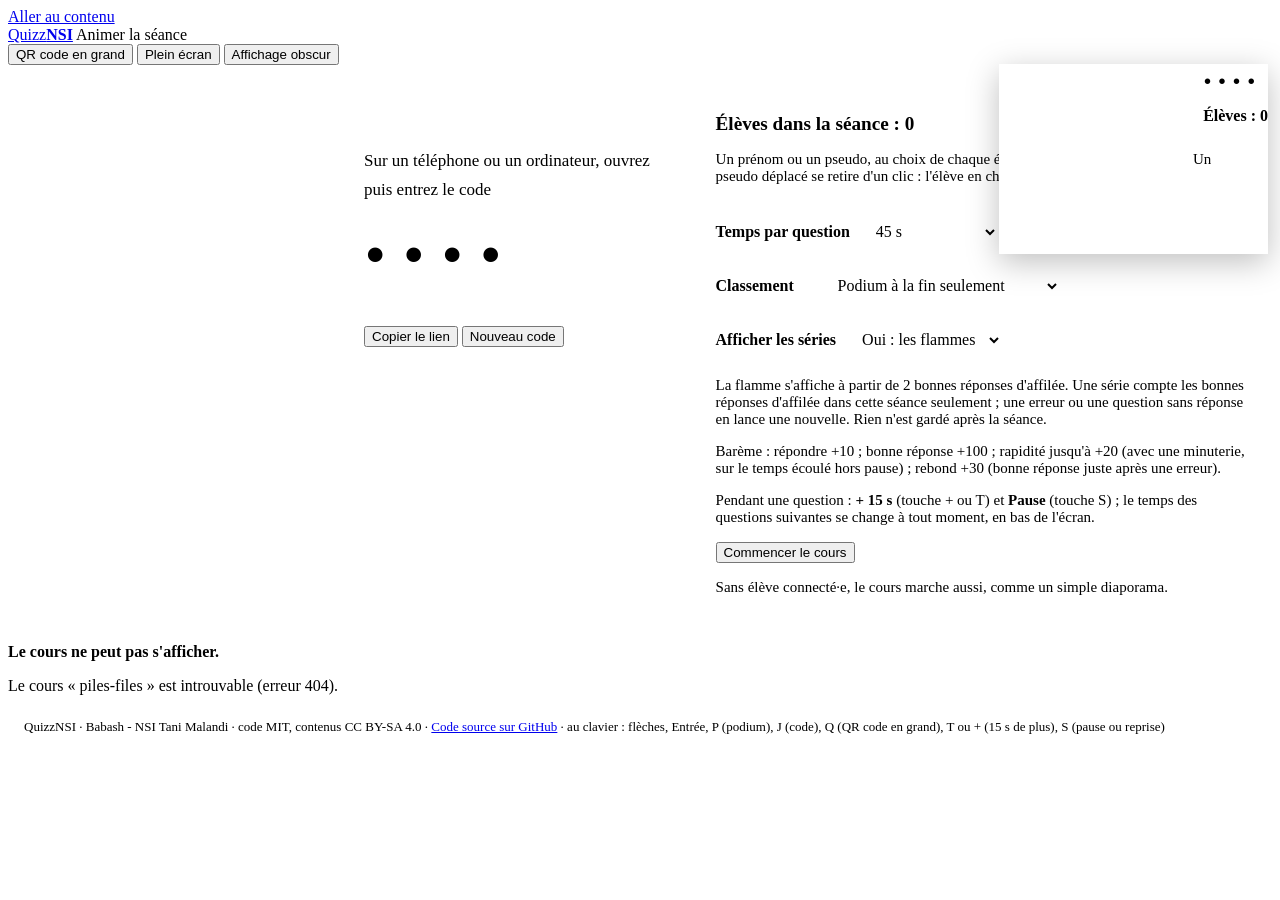
==== animer.html @ ed3888ca "[T131][atelier] Minuterie (+ 15 s, pause, durée modifiable) et flammes des séries dans la séance - P" ====
<!DOCTYPE html>
<html lang="fr">
<head>
<meta charset="utf-8">
<meta name="viewport" content="width=device-width, initial-scale=1">
<title>QuizzNSI · animer la séance</title>
<meta name="description" content="Page à projeter : le cours en diapositives, le code de séance et le QR code, les réponses des élèves en direct.">
<link rel="icon" href="favicon.svg" type="image/svg+xml">
<link rel="stylesheet" href="css/polices.css">
<link rel="stylesheet" href="css/quizz.css">
<link rel="stylesheet" href="css/seance.css">
<script>try{var t=localStorage.getItem('quizz-nsi:theme');t=t&&JSON.parse(t);if(t==='light'||t==='dark')document.documentElement.dataset.theme=t}catch(e){}</script>
</head>
<body class="projete">
<a class="evitement" href="#contenu">Aller au contenu</a>
<header class="barre">
  <a class="marque" href="index.html">Quizz<b>NSI</b></a>
  <span class="titre-page" id="titreCours">Animer la séance</span>
  <div class="actions">
    <span class="pastille-seance" id="pastilleSeance" hidden><span>Séance</span> <b id="codeBarre">····</b> · <span id="nbBarre">0 élève</span></span>
    <button class="bouton petit" type="button" id="btnRejoindre" aria-expanded="false" aria-controls="carteRejoindre" hidden>Code et QR code</button>
    <button class="bouton petit" type="button" id="btnQrGrand" aria-haspopup="dialog" aria-controls="qrBoite" aria-keyshortcuts="Q">QR code en grand</button>
    <button class="bouton petit" type="button" id="btnPodium" hidden>Podium</button>
    <button class="bouton petit" type="button" id="btnPleinEcran">Plein écran</button>
    <button class="bouton petit" type="button" data-bascule-theme>Affichage obscur</button>
  </div>
</header>
<main id="contenu" tabindex="-1">
  <p class="visuel-cache" id="annonce" aria-live="polite"></p>
  <p id="autreHote" class="alerte" role="alert" hidden></p>

  <section id="accueil" class="accueil-seance" hidden>
    <div class="rejoindre-grand cadre">
      <div id="qr" class="qr" role="img" aria-label="QR code du lien de la séance"></div>
      <div>
        <p class="etape">Sur un téléphone ou un ordinateur, ouvrez</p>
        <p class="lien" id="lien"></p>
        <p class="etape">puis entrez le code</p>
        <p class="code-seance" id="code">····</p>
        <p><button class="bouton petit" type="button" id="copier">Copier le lien</button> <button class="bouton petit" type="button" id="nouvelle">Nouveau code</button></p>
        <p id="etatConnexion" class="etat" role="status"></p>
      </div>
    </div>
    <div class="cadre reglages">
      <h2>Élèves dans la séance : <span id="nbEleves">0</span></h2>
      <p class="aide">Un prénom ou un pseudo, au choix de chaque élève, jamais un nom de famille. Un pseudo déplacé se retire d'un clic : l'élève en choisit un autre.</p>
      <ul class="eleves" id="eleves" aria-live="polite"></ul>
      <div class="ligne-reglage">
        <label for="duree">Temps par question</label>
        <select id="duree"><option value="0">Sans minuterie</option><option value="20">20 s</option><option value="30">30 s</option><option value="45" selected>45 s</option><option value="60">1 min</option><option value="90">1 min 30</option></select>
      </div>
      <div class="ligne-reglage">
        <label for="podium">Classement</label>
        <select id="podium"><option value="fin" selected>Podium à la fin seulement</option><option value="chaque">Podium après chaque question</option><option value="jamais">Pas de classement</option></select>
      </div>
      <div class="ligne-reglage">
        <label for="series">Afficher les séries</label>
        <select id="series" aria-describedby="aideSeries"><option value="oui" selected>Oui : les flammes</option><option value="non">Non</option></select>
      </div>
      <p class="aide" id="aideSeries">La flamme s'affiche à partir de 2 bonnes réponses d'affilée. Une série compte les bonnes réponses d'affilée dans cette séance seulement ; une erreur ou une question sans réponse en lance une nouvelle. Rien n'est gardé après la séance.</p>
      <p class="aide">Barème : répondre +10 ; bonne réponse +100 ; rapidité jusqu'à +20 (avec une minuterie, sur le temps écoulé hors pause) ; rebond +30 (bonne réponse juste après une erreur).</p>
      <p class="aide">Pendant une question : <b>+ 15 s</b> (touche + ou T) et <b>Pause</b> (touche S) ; le temps des questions suivantes se change à tout moment, en bas de l'écran.</p>
      <p><button class="bouton fort" type="button" id="commencer">Commencer le cours</button> <button class="bouton" type="button" id="reprendre" hidden>Reprendre</button></p>
      <p class="aide">Sans élève connecté·e, le cours marche aussi, comme un simple diaporama.</p>
    </div>
  </section>

  <div id="scene" tabindex="-1" hidden></div>

  <aside id="carteRejoindre" class="carte-rejoindre cadre" hidden>
    <div id="qrPetit" class="qr" role="img" aria-label="QR code du lien de la séance"></div>
    <div><p class="code-seance petit" id="codePetit">····</p><p class="lien" id="lienPetit"></p>
    <h3>Élèves : <span id="nbEleves2">0</span></h3><ul class="eleves" id="eleves2"></ul></div>
  </aside>

  <dialog id="qrBoite" class="qr-boite" aria-labelledby="qrTitre">
    <h2 id="qrTitre" class="qr-titre">Rejoindre la séance</h2>
    <div class="qr-grand-corps">
      <div id="qrGrand" class="qr" role="img" aria-label="QR code du lien de la séance"></div>
      <div class="qr-grand-texte">
        <p class="etape" id="qrEtape1">Scannez le QR code, ou ouvrez</p>
        <p class="lien" id="lienGrand"></p>
        <p class="etape" id="qrEtape2">puis entrez le code</p>
        <p class="code-seance geant" id="codeGrand">····</p>
        <p class="aide" id="qrNb"></p>
      </div>
    </div>
    <form method="dialog"><button class="bouton fort" type="submit" id="qrFermer">Fermer (Q ou Échap)</button></form>
  </dialog>

  <dialog id="motsBoite" class="podium-boite" aria-labelledby="motsTitre">
    <h2 id="motsTitre">Relire et supprimer les mots</h2>
    <p class="alerte">Si ton écran est projeté, la classe voit aussi cette liste : coupe d'abord la projection (touche du vidéoprojecteur, ou écran étendu). Un mot supprimé disparaît du tableau et des téléphones, et ne peut plus être proposé ni voté.</p>
    <ul class="mots-liste" id="motsListe"></ul>
    <form method="dialog"><button class="bouton fort" type="submit">Fermer</button></form>
  </dialog>

  <dialog id="podiumBoite" class="podium-boite" aria-labelledby="podiumTitre">
    <h2 id="podiumTitre">Podium</h2>
    <div id="podiumCorps"></div>
    <div id="rejouerBloc" class="rejouer-bloc" hidden>
      <div id="qrRejouer" class="qr" role="img" aria-label="QR code pour rejouer le quiz seul·e"></div>
      <div><h3>Rejouer le quiz seul·e</h3>
        <p>Chaque élève peut rejouer le quiz sur son téléphone, sans l'enseignant·e : les questions dans un nouvel ordre, les réponses mélangées. Rien n'est envoyé.</p>
        <p class="lien" id="lienRejouer"></p>
        <p><button class="bouton" type="button" id="btnRejouerGrand">QR code « rejouer » en grand (Q)</button></p></div>
    </div>
    <form method="dialog"><button class="bouton fort" type="submit">Fermer</button></form>
  </dialog>
</main>
<nav class="nav-diapos commandes" aria-label="Commandes de la séance" id="commandes" hidden>
  <button class="bouton" type="button" id="prec">← Précédente</button>
  <span class="compteur" id="compteur"></span>
  <div class="progression" aria-hidden="true"><span id="barre"></span></div>
  <span class="statut-q" id="statutQ" role="status"></span>
  <div class="minuterie" role="group" aria-label="Minuterie de la question">
    <button class="bouton petit" type="button" id="plus15" aria-keyshortcuts="+ T" disabled>+ 15 s (T)</button>
    <button class="bouton petit" type="button" id="pause" aria-keyshortcuts="S" aria-pressed="false" disabled>‖ Pause (S)</button>
    <label for="dureeSuite" class="duree-suite">Ensuite<span class="visuel-cache"> : le temps des questions suivantes</span>
      <select id="dureeSuite" title="Le temps des questions suivantes (la question ouverte garde le sien)"><option value="0">sans minuterie</option><option value="20">20 s</option><option value="30">30 s</option><option value="45" selected>45 s</option><option value="60">1 min</option><option value="90">1 min 30</option></select></label>
  </div>
  <button class="bouton fort" type="button" id="action">Suivante →</button>
</nav>
<footer class="pied">QuizzNSI · Babash - NSI Tani Malandi · code MIT, contenus CC BY-SA 4.0 · <a href="https://github.com/babash/quizz-nsi" rel="noopener">Code source sur GitHub</a> · au clavier : flèches, Entrée, P (podium), J (code), Q (QR code en grand), T ou + (15 s de plus), S (pause ou reprise)</footer>
<script src="config.js"></script>
<script src="vendor/temps-reel.js"></script>
<script src="vendor/qrcode.js"></script>
<script src="js/commun.js"></script>
<script src="js/activites.js"></script>
<script src="js/chiffre.js"></script>
<script src="js/messages.js"></script>
<script src="js/bareme.js"></script>
<script src="js/seance.js"></script>
<script src="js/diapos.js"></script>
<script src="js/animer.js"></script>
</body>
</html>
---- css/seance.css ----
/* QuizzNSI : la page projetée et la page élève (MIT, Babash - NSI Tani Malandi). */

/* ── Page projetée ────────────────────────── */
.projete .diapo { max-width: 1500px; font-size: clamp(17px, .9vw + .55vh, 27px); }
.projete .nav-diapos.commandes { max-width: none; background: var(--panel); border-top: 1px solid var(--line); }
@media (min-width: 900px) and (min-height: 500px) { .projete .nav-diapos.commandes { position: sticky; bottom: 0; z-index: 5; } }
.projete .pied { font-size: 13px; padding: 8px 16px; }
.pastille-seance { font-family: var(--display); background: var(--accent-fond); border: 1px solid var(--accent); border-radius: 99px; padding: 4px 12px; font-size: 15px; }
.pastille-seance b { letter-spacing: .12em; color: var(--accent); }
.statut-q { font-family: var(--display); font-weight: 700; font-size: 17px; min-width: 12ch; text-align: right; }

.accueil-seance { max-width: 1400px; margin: 0 auto; padding: 16px; display: grid; grid-template-columns: minmax(0, 1.25fr) minmax(0, 1fr); gap: 16px; align-items: start; }
.rejoindre-grand { display: grid; grid-template-columns: auto 1fr; gap: 20px; align-items: center; }
.qr { background: #fff; padding: 10px; border-radius: 10px; width: min(34vh, 300px); aspect-ratio: 1; }
.qr svg { width: 100%; height: 100%; display: block; }
.etape { color: var(--ink-soft); margin: 0; font-size: 17px; }
.lien { font-family: var(--mono); font-size: clamp(15px, 1.2vw, 22px); word-break: break-all; margin: .2em 0 .6em; }
.code-seance { font-family: var(--display); font-weight: 700; font-size: clamp(44px, 7vw, 96px); letter-spacing: .18em; line-height: 1; margin: .1em 0 .3em; color: var(--accent); }
.code-seance.petit { font-size: 34px; margin: 0; }
.etat { font-weight: 700; } .etat.ok { color: var(--ok); } .etat.ko { color: var(--ko); }
.reglages h2 { font-size: 1.2em; }
.aide { color: var(--ink-soft); font-size: 15px; }
.ligne-reglage { display: flex; flex-wrap: wrap; align-items: center; gap: 8px 12px; margin: 10px 0; }
.ligne-reglage label { font-weight: 700; min-width: 12ch; }
select, input[type="text"] { font: inherit; color: var(--ink); background: var(--panel); border: 2px solid var(--line); border-radius: 10px; padding: 8px 10px; min-height: 44px; }
.eleves { list-style: none; padding: 0; margin: 8px 0; display: flex; flex-wrap: wrap; gap: 6px; max-height: 40vh; overflow: auto; }
.eleves li { display: inline-flex; align-items: center; gap: 6px; background: var(--panel-2); border: 1px solid var(--line); border-radius: 99px; padding: 3px 4px 3px 12px; font-weight: 700; }
.eleves li.absent { font-weight: 400; color: var(--ink-soft); }
.eleves li.vide { padding: 4px 12px; font-weight: 400; color: var(--ink-soft); }
.retirer { font: inherit; font-size: 13px; cursor: pointer; border: 1px solid var(--ko); color: var(--ko); background: transparent; border-radius: 99px; padding: 2px 9px; min-height: 30px; }
.carte-rejoindre { position: fixed; right: 12px; top: 64px; z-index: 10; display: flex; gap: 14px; max-width: min(560px, calc(100vw - 24px)); box-shadow: 0 8px 30px rgba(0, 0, 0, .25); }
.carte-rejoindre .qr { width: 170px; }
.carte-rejoindre h3 { font-size: 1em; margin: .4em 0 .2em; }
.carte-rejoindre .eleves { max-height: 30vh; }

/* Le QR code en très grand, lisible du fond de la classe (bouton ou touche Q, à tout moment) */
.qr-boite { border: 0; padding: 2vh 3vw; margin: 0; width: 100vw; height: 100vh; max-width: none; max-height: none; overflow: auto; background: var(--panel); color: var(--ink); display: none; flex-direction: column; align-items: center; justify-content: safe center; gap: 1.5vh; }
.qr-boite[open] { display: flex; }
.qr-boite::backdrop { background: var(--panel); }
.qr-titre { font-size: clamp(22px, 4.5vh, 52px); margin: 0; text-align: center; }
.qr-grand-corps { display: flex; align-items: center; justify-content: center; gap: 4vw; flex-wrap: wrap; max-width: 100%; }
.qr-boite .qr { width: min(46vh, 88vw); padding: 2.5%; border: 2px solid var(--line); }
.qr-grand-texte { min-width: 0; max-width: 100%; text-align: center; }
.qr-boite .lien { font-size: clamp(14px, 2.6vh, 30px); }
.qr-boite .etape { font-size: clamp(16px, 2.4vh, 28px); }
.qr-boite .aide { font-size: clamp(14px, 2.2vh, 24px); }
.code-seance.geant { font-size: clamp(40px, min(10vh, 19vw), 220px); white-space: nowrap; margin: .05em 0 .1em; }
@media (min-aspect-ratio: 4/3) { .qr-grand-corps { flex-wrap: nowrap; } .qr-boite .qr { width: min(74vh, 52vw); } .qr-grand-texte { text-align: left; } .code-seance.geant { font-size: clamp(40px, min(17vh, 9vw), 220px); } }

.options.avec-barres .option { flex-wrap: wrap; padding-bottom: 10px; }
.rep-barre { flex-basis: 100%; height: 12px; background: var(--panel-2); border: 1px solid var(--line); border-radius: 99px; overflow: hidden; display: block; }
.rep-barre > span { display: block; height: 100%; background: var(--ink-soft); }
.option.bonne-rep .rep-barre > span { background: var(--ok); }
.rep-nb { font-family: var(--display); font-weight: 700; flex-basis: 100%; padding-left: calc(1.15em + 2.2ch); line-height: 1.6; }
.options.avec-barres .rep-barre { margin-left: calc(1.15em + 2.2ch); flex-basis: calc(100% - 1.15em - 2.2ch); }
.bilan-q { font-size: 1.1em; margin-top: .6em; }
.rebonds { color: var(--ok); font-weight: 700; }
.erreur-frequente { display: flex; gap: .7em; align-items: flex-start; background: var(--ko-fond); border: 2px solid var(--ko); border-radius: 12px; padding: 10px 14px; margin: .6em 0; }
.erreur-frequente p { margin: 0; } .erreur-frequente .fb-titre { color: var(--ko); font-weight: 700; }

.podium-boite { border: 2px solid var(--accent); border-radius: 16px; background: var(--panel); color: var(--ink); padding: 20px 24px; width: min(900px, calc(100vw - 32px)); max-height: calc(100vh - 32px); overflow: auto; }
.podium-boite::backdrop { background: rgba(4, 8, 18, .7); }
.podium { list-style: none; padding: 0; display: grid; gap: 8px; margin: 0 0 16px; }
.podium li { display: grid; grid-template-columns: 4ch 1fr auto; gap: 12px; align-items: center; background: var(--panel-2); border: 1px solid var(--line); border-radius: 12px; padding: 10px 16px; font-size: 1.3em; }
.podium .rang { font-family: var(--display); font-weight: 700; color: var(--accent); }
.podium .qui { font-weight: 700; overflow-wrap: anywhere; } .podium .pts { font-family: var(--display); }
.podium li.place1 { border: 3px solid var(--accent); font-size: 1.5em; }
.rejouer-bloc { display: flex; gap: 16px; align-items: center; flex-wrap: wrap; border-top: 1px solid var(--line); padding-top: 14px; margin-top: 10px; }
.rejouer-bloc .qr { width: 170px; flex: none; }
.rejouer-bloc > div:last-child { flex: 1 1 260px; min-width: 0; }
.rejouer-bloc .lien { font-size: 15px; }
.reussite { list-style: none; padding: 0; display: grid; grid-template-columns: repeat(auto-fill, minmax(220px, 1fr)); gap: 4px 16px; }
.reussite li { display: grid; grid-template-columns: 4ch 1fr minmax(5ch, auto); gap: 8px; align-items: center; font-size: 15px; }
.reussite .rep-barre > span { background: var(--accent); }

@media (max-width: 900px) {
  .accueil-seance { grid-template-columns: minmax(0, 1fr); }
  .rejoindre-grand { grid-template-columns: minmax(0, 1fr); justify-items: center; text-align: center; }
}

/* ── Page élève (téléphone d'abord) ───────── */
.eleve main { max-width: 640px; margin: 0 auto; padding: 12px 16px 24px; }
.eleve .barre { padding: 8px 16px; }
.eleve .moi { font-weight: 700; overflow-wrap: anywhere; }
.eleve .points { font-family: var(--display); font-weight: 700; color: var(--accent); }
.formulaire label { display: block; font-weight: 700; margin: 14px 0 4px; }
.formulaire input[type="text"] { width: 100%; font-size: 20px; }
.formulaire #champCode { text-transform: uppercase; letter-spacing: .2em; font-family: var(--display); font-weight: 700; }
.formulaire .bouton { width: 100%; margin-top: 16px; min-height: 54px; font-size: 19px; }
.erreur-champ { color: var(--ko); font-weight: 700; margin: 6px 0 0; }
.eleve .options { grid-template-columns: minmax(0, 1fr); gap: 12px; }
.eleve button.option { min-height: 64px; font-size: 18px; padding: 14px; }
.eleve .q-corps { grid-template-columns: minmax(0, 1fr); }
.eleve .q-nom { font-size: 1.2em; }
.eleve pre.code { font-size: 14px; }
.attente { text-align: center; padding: 20px 0; }
.attente .grand { font-family: var(--display); font-size: 1.5em; margin: .3em 0; }
.chrono { font-family: var(--display); font-weight: 700; font-size: 20px; }
.suite { display: flex; flex-wrap: wrap; gap: 4px; list-style: none; padding: 0; margin: 8px 0; }
.suite li { width: 30px; height: 30px; display: inline-flex; align-items: center; justify-content: center; border-radius: 6px; border: 2px solid var(--line); font-weight: 700; }
.suite li.j { border-color: var(--ok); color: var(--ok); background: var(--ok-fond); }
.suite li.f { border-color: var(--ko); color: var(--ko); background: var(--ko-fond); }
.gains { font-family: var(--display); font-size: 1.15em; }
.gains small { font-family: var(--text); color: var(--ink-soft); font-size: .75em; }
.fin-liens { display: flex; flex-wrap: wrap; gap: 8px; justify-content: center; }
.envoyee { text-align: center; font-weight: 700; }
#autreHote { margin: 12px 16px; }

/* ── La minuterie (T131) : + 15 s, pause, temps des questions suivantes ── */
.minuterie { display: flex; flex-wrap: wrap; align-items: center; gap: 6px 8px; }
.duree-suite { display: inline-flex; flex-wrap: wrap; align-items: center; gap: 6px; font-size: 15px; color: var(--ink-soft); }
.duree-suite select { min-height: 36px; padding: 4px 8px; }
.bouton[aria-pressed="true"] { background: var(--accent-fond); border-style: dashed; }
.chrono.en-pause { display: inline-block; border: 2px dashed var(--ink-soft); border-radius: 8px; padding: 2px 10px; }
.pause-info { font-weight: 700; margin: 4px 0; }
.pause-info:empty { display: none; }

/* ── Les flammes : la série de bonnes réponses d'affilée, dans la séance ── */
.flamme { display: inline-flex; align-items: center; gap: .2em; font-weight: 700; white-space: nowrap; vertical-align: middle; }
.flamme-svg { width: 1.15em; height: 1.15em; flex: none; overflow: visible; }
.flamme-tour { fill: var(--f2); stroke: var(--ink); stroke-width: 1.5; stroke-linejoin: round; }
.flamme-coeur { fill: var(--ink); }
.flamme-nb { font-family: var(--display); }
.series { margin: .4em 0; }
.series .qui-serie { white-space: nowrap; }
.serie { font-family: var(--display); font-size: 1.2em; margin: 0 0 .5em; }
.serie .flamme-svg { width: 1.6em; height: 1.6em; }
.serie.neutre { font-family: var(--text); font-size: 1em; color: var(--ink-soft); }
.podium .qui .flamme { font-size: .8em; margin-left: .3em; }
@media (prefers-reduced-motion: no-preference) {
  .flamme.palier .flamme-svg { animation: flamme-palier .9s ease-out 2; transform-origin: 50% 90%; }
  @keyframes flamme-palier { 0% { transform: scale(1) rotate(0); } 30% { transform: scale(1.35) rotate(-6deg); } 60% { transform: scale(1.15) rotate(5deg); } 100% { transform: scale(1) rotate(0); } }
}
@media print { .minuterie { display: none; } }
.serie .serie-mot { font-family: var(--text); font-size: .8em; font-weight: 400; }
.statut-q { min-width: 0; }
select { max-width: 100%; }
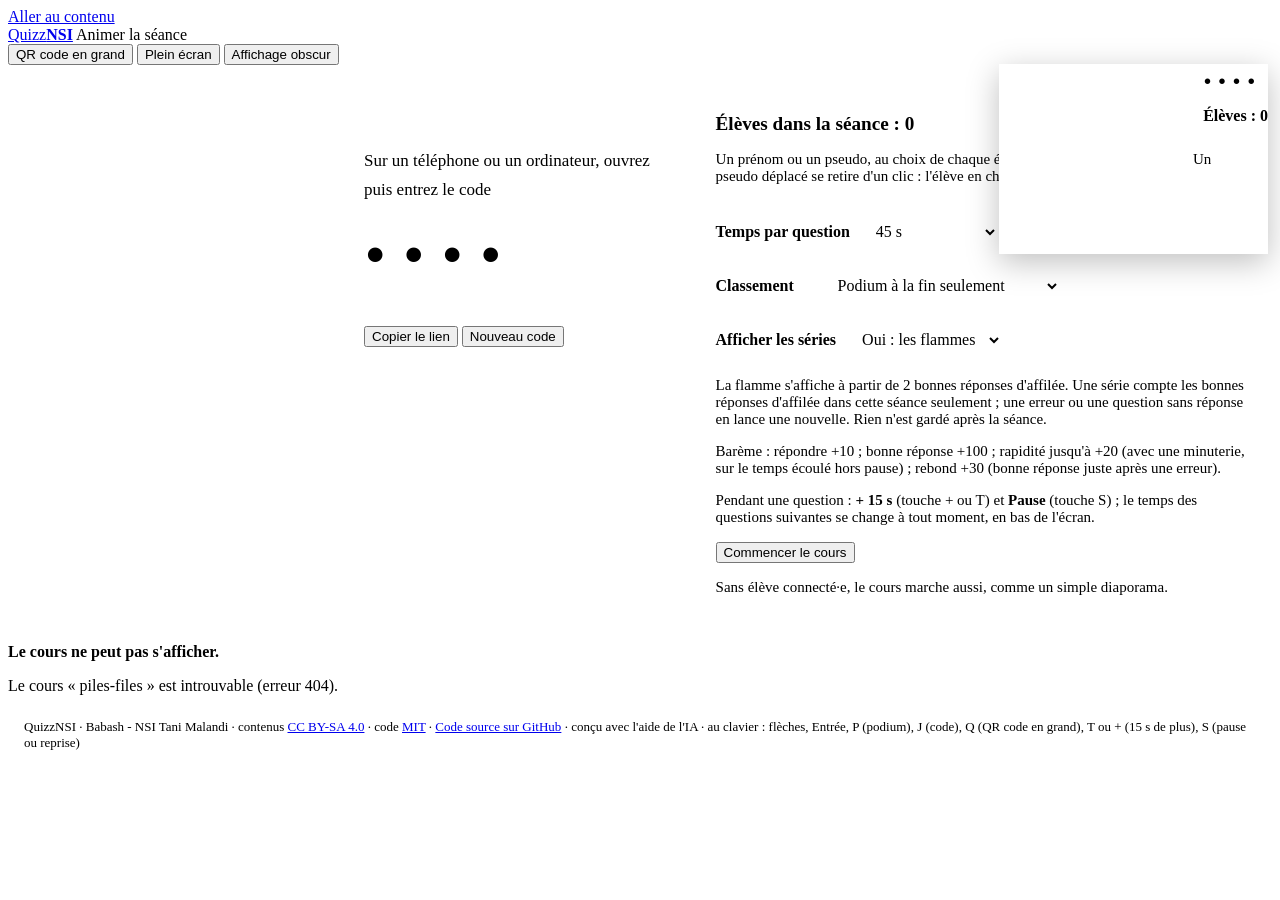
==== commit f020d197: "[T131][atelier] Suites de T131 : pas de renvoi d'un choix accusé après un rechargement, ancien appar" ====
--- a/animer.html
+++ b/animer.html
@@ -121,7 +121,7 @@
   </div>
   <button class="bouton fort" type="button" id="action">Suivante →</button>
 </nav>
-<footer class="pied">QuizzNSI · Babash - NSI Tani Malandi · code MIT, contenus CC BY-SA 4.0 · <a href="https://github.com/babash/quizz-nsi" rel="noopener">Code source sur GitHub</a> · au clavier : flèches, Entrée, P (podium), J (code), Q (QR code en grand), T ou + (15 s de plus), S (pause ou reprise)</footer>
+<footer class="pied">QuizzNSI · Babash&#xA0;-&#xA0;NSI Tani Malandi · contenus <a href="https://creativecommons.org/licenses/by-sa/4.0/deed.fr" rel="license noopener">CC BY-SA 4.0</a> · code <a href="https://opensource.org/license/mit" rel="license noopener">MIT</a> · <a href="https://github.com/babash/quizz-nsi" rel="noopener">Code source sur GitHub</a> · conçu avec l'aide de l'IA · au clavier : flèches, Entrée, P (podium), J (code), Q (QR code en grand), T ou + (15 s de plus), S (pause ou reprise)</footer>
 <script src="config.js"></script>
 <script src="vendor/temps-reel.js"></script>
 <script src="vendor/qrcode.js"></script>
--- a/css/seance.css
+++ b/css/seance.css
@@ -134,4 +134,11 @@
 @media print { .minuterie { display: none; } }
 .serie .serie-mot { font-family: var(--text); font-size: .8em; font-weight: 400; }
 .statut-q { min-width: 0; }
+/* la barre de la page projetée : le statut (« Tout le monde a répondu ») passe à la ligne dans sa case plutôt que de
+   pousser la barre sur deux lignes ; si elle passe quand même à la ligne (écran étroit), l'action reste à droite */
+.projete .commandes .statut-q { flex: 1 1 16ch; }
+.projete .commandes #action { margin-left: auto; }
 select { max-width: 100%; }
+.eleve button.option.choisie .etiquette { color: var(--ink); }
+.changer:empty { display: none; }
+.changer { text-align: center; margin: 4px 0; }
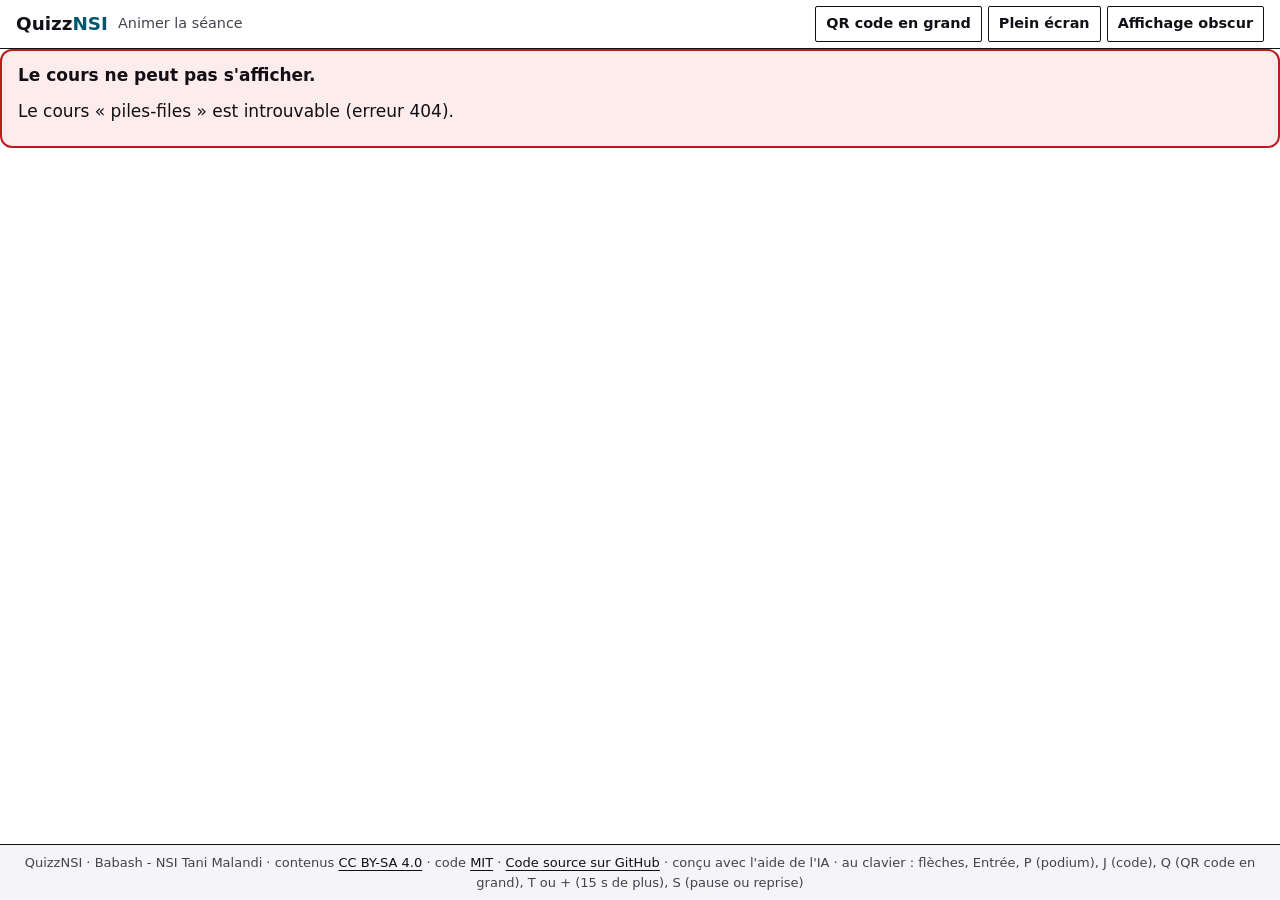
==== commit 3a0e3839: "[T143][atelier] Habillage : le socle du site (signal-commun.css, applis.css) et son repli, l'écran d" ====
--- a/animer.html
+++ b/animer.html
@@ -1,127 +1,142 @@
 <!DOCTYPE html>
-<html lang="fr">
+<html lang="fr" data-appli="quizz-nsi">
 <head>
 <meta charset="utf-8">
 <meta name="viewport" content="width=device-width, initial-scale=1">
 <title>QuizzNSI · animer la séance</title>
 <meta name="description" content="Page à projeter : le cours en diapositives, le code de séance et le QR code, les réponses des élèves en direct.">
+<meta name="theme-color" content="#FFFFFF" media="(prefers-color-scheme: light)">
+<meta name="theme-color" content="#0E0C14" media="(prefers-color-scheme: dark)">
 <link rel="icon" href="favicon.svg" type="image/svg+xml">
+<!-- Le style vient du site Ressources NSI et SNT (une seule source : palette, polices, socle des applications).
+     S'il ne répond pas, js/socle.js charge css/repli.css à la place : la page reste lisible et utilisable. -->
+<script src="js/socle.js"></script>
+<link rel="stylesheet" href="https://babash.github.io/Babash-NSI-SNT/assets/signal-commun.css" onerror="QuizzNSIRepli()">
+<link rel="stylesheet" href="https://babash.github.io/Babash-NSI-SNT/assets/applis.css" onerror="QuizzNSIRepli()">
 <link rel="stylesheet" href="css/polices.css">
 <link rel="stylesheet" href="css/quizz.css">
 <link rel="stylesheet" href="css/seance.css">
-<script>try{var t=localStorage.getItem('quizz-nsi:theme');t=t&&JSON.parse(t);if(t==='light'||t==='dark')document.documentElement.dataset.theme=t}catch(e){}</script>
+<link rel="stylesheet" href="css/habillage.css">
 </head>
 <body class="projete">
 <a class="evitement" href="#contenu">Aller au contenu</a>
-<header class="barre">
-  <a class="marque" href="index.html">Quizz<b>NSI</b></a>
-  <span class="titre-page" id="titreCours">Animer la séance</span>
-  <div class="actions">
-    <span class="pastille-seance" id="pastilleSeance" hidden><span>Séance</span> <b id="codeBarre">····</b> · <span id="nbBarre">0 élève</span></span>
-    <button class="bouton petit" type="button" id="btnRejoindre" aria-expanded="false" aria-controls="carteRejoindre" hidden>Code et QR code</button>
-    <button class="bouton petit" type="button" id="btnQrGrand" aria-haspopup="dialog" aria-controls="qrBoite" aria-keyshortcuts="Q">QR code en grand</button>
-    <button class="bouton petit" type="button" id="btnPodium" hidden>Podium</button>
-    <button class="bouton petit" type="button" id="btnPleinEcran">Plein écran</button>
-    <button class="bouton petit" type="button" data-bascule-theme>Affichage obscur</button>
+<header class="ap ap-barre qz-barre">
+  <a class="ap-logo" href="index.html">Quizz<b>NSI</b></a>
+  <span class="ap-lieu" id="titreCours">Animer la séance</span>
+  <span class="ap-espace"></span>
+  <div class="qz-outils">
+    <span class="ap-puce qz-pastille" id="pastilleSeance" hidden>Séance <b id="codeBarre">····</b> · <span id="nbBarre">0 élève</span></span>
+    <button class="ap-bt ap-bt-mini" type="button" id="btnRejoindre" aria-expanded="false" aria-controls="carteRejoindre" hidden>Code et QR code</button>
+    <button class="ap-bt ap-bt-mini" type="button" id="btnQrGrand" aria-haspopup="dialog" aria-controls="qrBoite" aria-keyshortcuts="Q">QR code en grand</button>
+    <button class="ap-bt ap-bt-mini" type="button" id="btnPodium" hidden>Podium</button>
+    <button class="ap-bt ap-bt-mini" type="button" id="btnPleinEcran">Plein écran</button>
+    <button class="ap-bt ap-bt-mini" type="button" data-bascule-theme>Affichage obscur</button>
   </div>
 </header>
+<div class="ap-touche" aria-hidden="true"></div>
 <main id="contenu" tabindex="-1">
   <p class="visuel-cache" id="annonce" aria-live="polite"></p>
-  <p id="autreHote" class="alerte" role="alert" hidden></p>
+  <p id="autreHote" class="ap ap-message ap-message-encore qz-alerte" role="alert" hidden></p>
 
-  <section id="accueil" class="accueil-seance" hidden>
-    <div class="rejoindre-grand cadre">
-      <div id="qr" class="qr" role="img" aria-label="QR code du lien de la séance"></div>
-      <div>
-        <p class="etape">Sur un téléphone ou un ordinateur, ouvrez</p>
-        <p class="lien" id="lien"></p>
-        <p class="etape">puis entrez le code</p>
-        <p class="code-seance" id="code">····</p>
-        <p><button class="bouton petit" type="button" id="copier">Copier le lien</button> <button class="bouton petit" type="button" id="nouvelle">Nouveau code</button></p>
+  <section id="accueil" class="ap qz-lobby" aria-labelledby="titreLobby" hidden>
+    <div class="ap-lobby">
+      <div class="ap-seance ap-carte qz-rejoindre">
+        <p class="ap-signal">Rejoindre la séance</p>
+        <div id="qr" class="ap-qr" role="img" aria-label="QR code du lien de la séance"></div>
+        <p class="ap-petit qz-etape">Sur un téléphone ou un ordinateur, ouvrez</p>
+        <p class="qz-lien" id="lien"></p>
+        <p class="ap-petit qz-etape">puis entrez le code</p>
+        <p class="ap-code-seance" id="code">····</p>
+        <p class="ap-commandes qz-centre"><button class="ap-bt ap-bt-mini" type="button" id="copier">Copier le lien</button> <button class="ap-bt ap-bt-mini" type="button" id="nouvelle">Nouveau code</button></p>
         <p id="etatConnexion" class="etat" role="status"></p>
       </div>
-    </div>
-    <div class="cadre reglages">
-      <h2>Élèves dans la séance : <span id="nbEleves">0</span></h2>
-      <p class="aide">Un prénom ou un pseudo, au choix de chaque élève, jamais un nom de famille. Un pseudo déplacé se retire d'un clic : l'élève en choisit un autre.</p>
-      <ul class="eleves" id="eleves" aria-live="polite"></ul>
-      <div class="ligne-reglage">
-        <label for="duree">Temps par question</label>
-        <select id="duree"><option value="0">Sans minuterie</option><option value="20">20 s</option><option value="30">30 s</option><option value="45" selected>45 s</option><option value="60">1 min</option><option value="90">1 min 30</option></select>
+      <div class="qz-salle">
+        <h1 class="ap-titre" id="titreLobby">Dans la séance : <span id="nbEleves">0</span></h1>
+        <p class="ap-petit">Un prénom ou un pseudo, au choix de chaque élève, jamais un nom de famille. Un pseudo déplacé se retire d'un clic : l'élève en choisit un autre.</p>
+        <!-- La place du plateau des avatars (charte/applis.md du site, .ap-plateau) : il viendra avec le compte commun.
+             En attendant, la liste des pseudos, chacun avec son bouton « Retirer ». -->
+        <ul class="eleves qz-eleves" id="eleves" aria-live="polite"></ul>
+        <div class="ap-carte qz-reglages">
+          <h2 class="ap-sous">Réglages de la séance</h2>
+          <div class="ligne-reglage">
+            <label for="duree">Temps par question</label>
+            <select id="duree" class="ap-champ"><option value="0">Sans minuterie</option><option value="20">20 s</option><option value="30">30 s</option><option value="45" selected>45 s</option><option value="60">1 min</option><option value="90">1 min 30</option></select>
+          </div>
+          <div class="ligne-reglage">
+            <label for="podium">Classement</label>
+            <select id="podium" class="ap-champ"><option value="fin" selected>Podium à la fin seulement</option><option value="chaque">Podium après chaque question</option><option value="jamais">Pas de classement</option></select>
+          </div>
+          <div class="ligne-reglage">
+            <label for="series">Afficher les séries</label>
+            <select id="series" class="ap-champ" aria-describedby="aideSeries"><option value="oui" selected>Oui : les flammes</option><option value="non">Non</option></select>
+          </div>
+          <p class="ap-petit" id="aideSeries">La flamme s'affiche à partir de 2 bonnes réponses d'affilée. Une série compte les bonnes réponses d'affilée dans cette séance seulement ; une erreur ou une question sans réponse en lance une nouvelle. Rien n'est gardé après la séance.</p>
+          <p class="ap-petit">Barème : répondre +10 ; bonne réponse +100 ; rapidité jusqu'à +20 (avec une minuterie, sur le temps écoulé hors pause) ; rebond +30 (bonne réponse juste après une erreur).</p>
+          <p class="ap-petit">Pendant une question : <b>+ 15 s</b> (touche + ou T) et <b>Pause</b> (touche S) ; le temps des questions suivantes se change à tout moment, en bas de l'écran.</p>
+        </div>
+        <p class="ap-commandes qz-lancer"><button class="ap-bt ap-bt-principal ap-bt-grand" type="button" id="commencer">Commencer le cours</button> <button class="ap-bt ap-bt-grand" type="button" id="reprendre" hidden>Reprendre</button></p>
+        <p class="ap-petit">Sans élève connecté·e, le cours marche aussi, comme un simple diaporama.</p>
       </div>
-      <div class="ligne-reglage">
-        <label for="podium">Classement</label>
-        <select id="podium"><option value="fin" selected>Podium à la fin seulement</option><option value="chaque">Podium après chaque question</option><option value="jamais">Pas de classement</option></select>
-      </div>
-      <div class="ligne-reglage">
-        <label for="series">Afficher les séries</label>
-        <select id="series" aria-describedby="aideSeries"><option value="oui" selected>Oui : les flammes</option><option value="non">Non</option></select>
-      </div>
-      <p class="aide" id="aideSeries">La flamme s'affiche à partir de 2 bonnes réponses d'affilée. Une série compte les bonnes réponses d'affilée dans cette séance seulement ; une erreur ou une question sans réponse en lance une nouvelle. Rien n'est gardé après la séance.</p>
-      <p class="aide">Barème : répondre +10 ; bonne réponse +100 ; rapidité jusqu'à +20 (avec une minuterie, sur le temps écoulé hors pause) ; rebond +30 (bonne réponse juste après une erreur).</p>
-      <p class="aide">Pendant une question : <b>+ 15 s</b> (touche + ou T) et <b>Pause</b> (touche S) ; le temps des questions suivantes se change à tout moment, en bas de l'écran.</p>
-      <p><button class="bouton fort" type="button" id="commencer">Commencer le cours</button> <button class="bouton" type="button" id="reprendre" hidden>Reprendre</button></p>
-      <p class="aide">Sans élève connecté·e, le cours marche aussi, comme un simple diaporama.</p>
     </div>
   </section>
 
   <div id="scene" tabindex="-1" hidden></div>
 
-  <aside id="carteRejoindre" class="carte-rejoindre cadre" hidden>
-    <div id="qrPetit" class="qr" role="img" aria-label="QR code du lien de la séance"></div>
-    <div><p class="code-seance petit" id="codePetit">····</p><p class="lien" id="lienPetit"></p>
-    <h3>Élèves : <span id="nbEleves2">0</span></h3><ul class="eleves" id="eleves2"></ul></div>
+  <aside id="carteRejoindre" class="ap ap-carte carte-rejoindre" hidden>
+    <div id="qrPetit" class="ap-qr" role="img" aria-label="QR code du lien de la séance"></div>
+    <div><p class="ap-code-seance qz-code-petit" id="codePetit">····</p><p class="qz-lien" id="lienPetit"></p>
+    <h2 class="ap-sous">Élèves : <span id="nbEleves2">0</span></h2><ul class="eleves qz-eleves" id="eleves2"></ul></div>
   </aside>
 
-  <dialog id="qrBoite" class="qr-boite" aria-labelledby="qrTitre">
-    <h2 id="qrTitre" class="qr-titre">Rejoindre la séance</h2>
+  <dialog id="qrBoite" class="ap qr-boite" aria-labelledby="qrTitre">
+    <h2 id="qrTitre" class="ap-titre qr-titre">Rejoindre la séance</h2>
     <div class="qr-grand-corps">
-      <div id="qrGrand" class="qr" role="img" aria-label="QR code du lien de la séance"></div>
+      <div id="qrGrand" class="ap-qr" role="img" aria-label="QR code du lien de la séance"></div>
       <div class="qr-grand-texte">
-        <p class="etape" id="qrEtape1">Scannez le QR code, ou ouvrez</p>
-        <p class="lien" id="lienGrand"></p>
-        <p class="etape" id="qrEtape2">puis entrez le code</p>
-        <p class="code-seance geant" id="codeGrand">····</p>
-        <p class="aide" id="qrNb"></p>
+        <p class="qz-etape" id="qrEtape1">Scannez le QR code, ou ouvrez</p>
+        <p class="qz-lien" id="lienGrand"></p>
+        <p class="qz-etape" id="qrEtape2">puis entrez le code</p>
+        <p class="ap-code-seance geant" id="codeGrand">····</p>
+        <p class="ap-petit" id="qrNb"></p>
       </div>
     </div>
-    <form method="dialog"><button class="bouton fort" type="submit" id="qrFermer">Fermer (Q ou Échap)</button></form>
+    <form method="dialog"><button class="ap-bt ap-bt-principal" type="submit" id="qrFermer">Fermer (Q ou Échap)</button></form>
   </dialog>
 
-  <dialog id="motsBoite" class="podium-boite" aria-labelledby="motsTitre">
-    <h2 id="motsTitre">Relire et supprimer les mots</h2>
-    <p class="alerte">Si ton écran est projeté, la classe voit aussi cette liste : coupe d'abord la projection (touche du vidéoprojecteur, ou écran étendu). Un mot supprimé disparaît du tableau et des téléphones, et ne peut plus être proposé ni voté.</p>
+  <dialog id="motsBoite" class="ap qz-boite" aria-labelledby="motsTitre">
+    <h2 id="motsTitre" class="ap-sous">Relire et supprimer les mots</h2>
+    <p class="ap-message ap-message-encore">Si ton écran est projeté, la classe voit aussi cette liste : coupe d'abord la projection (touche du vidéoprojecteur, ou écran étendu). Un mot supprimé disparaît du tableau et des téléphones, et ne peut plus être proposé ni voté.</p>
     <ul class="mots-liste" id="motsListe"></ul>
-    <form method="dialog"><button class="bouton fort" type="submit">Fermer</button></form>
+    <form method="dialog"><button class="ap-bt ap-bt-principal" type="submit">Fermer</button></form>
   </dialog>
 
-  <dialog id="podiumBoite" class="podium-boite" aria-labelledby="podiumTitre">
-    <h2 id="podiumTitre">Podium</h2>
+  <dialog id="podiumBoite" class="ap qz-boite qz-podium-boite" aria-labelledby="podiumTitre">
+    <h2 id="podiumTitre" class="ap-titre">Podium</h2>
     <div id="podiumCorps"></div>
     <div id="rejouerBloc" class="rejouer-bloc" hidden>
-      <div id="qrRejouer" class="qr" role="img" aria-label="QR code pour rejouer le quiz seul·e"></div>
-      <div><h3>Rejouer le quiz seul·e</h3>
+      <div id="qrRejouer" class="ap-qr" role="img" aria-label="QR code pour rejouer le quiz seul·e"></div>
+      <div><h3 class="ap-sous">Rejouer le quiz seul·e</h3>
         <p>Chaque élève peut rejouer le quiz sur son téléphone, sans l'enseignant·e : les questions dans un nouvel ordre, les réponses mélangées. Rien n'est envoyé.</p>
-        <p class="lien" id="lienRejouer"></p>
-        <p><button class="bouton" type="button" id="btnRejouerGrand">QR code « rejouer » en grand (Q)</button></p></div>
+        <p class="qz-lien" id="lienRejouer"></p>
+        <p><button class="ap-bt" type="button" id="btnRejouerGrand">QR code « rejouer » en grand (Q)</button></p></div>
     </div>
-    <form method="dialog"><button class="bouton fort" type="submit">Fermer</button></form>
+    <form method="dialog"><button class="ap-bt ap-bt-principal" type="submit">Fermer</button></form>
   </dialog>
 </main>
-<nav class="nav-diapos commandes" aria-label="Commandes de la séance" id="commandes" hidden>
-  <button class="bouton" type="button" id="prec">← Précédente</button>
-  <span class="compteur" id="compteur"></span>
-  <div class="progression" aria-hidden="true"><span id="barre"></span></div>
+<nav class="ap qz-commandes" aria-label="Commandes de la séance" id="commandes" hidden>
+  <button class="ap-bt" type="button" id="prec">← Précédente</button>
+  <span class="qz-compteur" id="compteur"></span>
+  <div class="ap-temps qz-progression" aria-hidden="true"><span id="barre"></span></div>
   <span class="statut-q" id="statutQ" role="status"></span>
   <div class="minuterie" role="group" aria-label="Minuterie de la question">
-    <button class="bouton petit" type="button" id="plus15" aria-keyshortcuts="+ T" disabled>+ 15 s (T)</button>
-    <button class="bouton petit" type="button" id="pause" aria-keyshortcuts="S" aria-pressed="false" disabled>‖ Pause (S)</button>
+    <button class="ap-bt ap-bt-mini" type="button" id="plus15" aria-keyshortcuts="+ T" disabled>+ 15 s (T)</button>
+    <button class="ap-bt ap-bt-mini" type="button" id="pause" aria-keyshortcuts="S" aria-pressed="false" disabled>‖ Pause (S)</button>
     <label for="dureeSuite" class="duree-suite">Ensuite<span class="visuel-cache"> : le temps des questions suivantes</span>
-      <select id="dureeSuite" title="Le temps des questions suivantes (la question ouverte garde le sien)"><option value="0">sans minuterie</option><option value="20">20 s</option><option value="30">30 s</option><option value="45" selected>45 s</option><option value="60">1 min</option><option value="90">1 min 30</option></select></label>
+      <select id="dureeSuite" class="ap-champ" title="Le temps des questions suivantes (la question ouverte garde le sien)"><option value="0">sans minuterie</option><option value="20">20 s</option><option value="30">30 s</option><option value="45" selected>45 s</option><option value="60">1 min</option><option value="90">1 min 30</option></select></label>
   </div>
-  <button class="bouton fort" type="button" id="action">Suivante →</button>
+  <button class="ap-bt ap-bt-principal" type="button" id="action">Suivante →</button>
 </nav>
-<footer class="pied">QuizzNSI · Babash&#xA0;-&#xA0;NSI Tani Malandi · contenus <a href="https://creativecommons.org/licenses/by-sa/4.0/deed.fr" rel="license noopener">CC BY-SA 4.0</a> · code <a href="https://opensource.org/license/mit" rel="license noopener">MIT</a> · <a href="https://github.com/babash/quizz-nsi" rel="noopener">Code source sur GitHub</a> · conçu avec l'aide de l'IA · au clavier : flèches, Entrée, P (podium), J (code), Q (QR code en grand), T ou + (15 s de plus), S (pause ou reprise)</footer>
+<footer class="ap qz-pied">QuizzNSI · Babash&#xA0;-&#xA0;NSI Tani Malandi · contenus <a href="https://creativecommons.org/licenses/by-sa/4.0/deed.fr" rel="license noopener">CC BY-SA 4.0</a> · code <a href="https://opensource.org/license/mit" rel="license noopener">MIT</a> · <a href="https://github.com/babash/quizz-nsi" rel="noopener">Code source sur GitHub</a> · conçu avec l'aide de l'IA · au clavier : flèches, Entrée, P (podium), J (code), Q (QR code en grand), T ou + (15 s de plus), S (pause ou reprise)</footer>
 <script src="config.js"></script>
 <script src="vendor/temps-reel.js"></script>
 <script src="vendor/qrcode.js"></script>
--- a/css/polices.css
+++ b/css/polices.css
@@ -0,0 +1,12 @@
+/* QuizzNSI : les polices de l'écran de question (MIT pour ce fichier, Babash - NSI Tani Malandi ; polices SIL OFL 1.1).
+   Les pages prennent les polices du site (assets/signal-commun.css : Atkinson Hyperlegible, JetBrains Mono, Anton, VT323).
+   L'écran de question, les diapositives et la feuille imprimée gardent leur dessin d'avant le nouvel habillage
+   (décision de l'enseignant du 25/11 : « l'écran de question garde le style actuel ») : les MÊMES fichiers du site,
+   déclarés comme avant (Atkinson en 400 seulement, JetBrains Mono en 400 et 700), sous deux noms propres à QuizzNSI
+   pour que les graisses et italiques du site ne s'y appliquent pas. Seule Chakra Petch (les titres, les lettres A B C D),
+   absente du site, reste ici (fontsource 5.3.0, sous-ensemble latin, en base64 : aucune requête).
+   Copyrights et licence : css/LICENCE-POLICES.txt et assets/fonts/ du site. */
+@font-face{font-family:'Chakra Petch';font-weight:700;font-display:swap;src:url([data-uri]) format('woff2')}
+@font-face{font-family:'QuizzNSI Mono';font-weight:400;font-display:swap;src:url("https://babash.github.io/Babash-NSI-SNT/assets/fonts/jetbrains-mono-latin-400-normal.woff2") format('woff2')}
+@font-face{font-family:'QuizzNSI Mono';font-weight:700;font-display:swap;src:url("https://babash.github.io/Babash-NSI-SNT/assets/fonts/jetbrains-mono-latin-700-normal.woff2") format('woff2')}
+@font-face{font-family:'QuizzNSI Texte';font-weight:400;font-display:swap;src:url("https://babash.github.io/Babash-NSI-SNT/assets/fonts/atkinson-hyperlegible-latin-400-normal.woff2") format('woff2')}
--- a/css/quizz.css
+++ b/css/quizz.css
@@ -0,0 +1,304 @@
+/* QuizzNSI : feuille de style (MIT, Babash - NSI Tani Malandi).
+   Style du site Ressources NSI et SNT (« réseau la nuit »), clair ou obscur. Tout est local. */
+
+:root {
+  --bg: #EDF1F7; --panel: #FFFFFF; --panel-2: #F5F7FB; --ink: #0D1530; --ink-soft: #4A5772; --line: #CDD6E6;
+  --accent: #0E7490; --accent-fond: #E0F4F8; --focus: #0A64E8; --bouton: #0B5F75; --bouton-ink: #FFFFFF;
+  --ok: #166534; --ok-fond: #E8F6EC; --ko: #B91C1C; --ko-fond: #FDECEC; --neutre-fond: #EEF1F7;
+  --f0: #DC2626; --f1: #2563EB; --f2: #B45309; --f3: #15803D;
+  --code-bg: #F5F7FB; --c-mot: #5B21B6; --c-ch: #02553F; --c-nb: #7A3304; --c-com: #414A57; --c-fn: #084E62; --c-nat: #86143F; --c-def: #1E40AF; --c-self: #7C2D12; --c-err: #921035; --guide: #C5CEDD;
+  --display: "Chakra Petch", "Bahnschrift", "Arial Narrow", system-ui, sans-serif;
+  --text: "QuizzNSI Texte", system-ui, -apple-system, "Segoe UI", Roboto, sans-serif;
+  --mono: "QuizzNSI Mono", ui-monospace, Menlo, Consolas, monospace;
+  color-scheme: light;
+}
+@media (prefers-color-scheme: dark) {
+  :root:not([data-theme="light"]) {
+    --bg: #060A13; --panel: #0B1222; --panel-2: #0F182C; --ink: #E3EDFF; --ink-soft: #9DAAC6; --line: #22314F;
+    --accent: #5EEAFF; --accent-fond: #0B2633; --focus: #5EEAFF; --bouton: #5EEAFF; --bouton-ink: #04121A;
+    --ok: #4ADE80; --ok-fond: #0C2716; --ko: #FCA5A5; --ko-fond: #2A0F14; --neutre-fond: #141D33;
+    --f0: #F87171; --f1: #60A5FA; --f2: #FBBF24; --f3: #4ADE80;
+    --code-bg: #0F182C; --c-mot: #C4B5FD; --c-ch: #6EE7B7; --c-nb: #FCD34D; --c-com: #A3B1C6; --c-fn: #67E8F9; --c-nat: #F9A8D4; --c-def: #93C5FD; --c-self: #FDBA74; --c-err: #FCA5A5; --guide: #2A3A5C;
+    color-scheme: dark;
+  }
+}
+:root[data-theme="dark"] {
+  --bg: #060A13; --panel: #0B1222; --panel-2: #0F182C; --ink: #E3EDFF; --ink-soft: #9DAAC6; --line: #22314F;
+  --accent: #5EEAFF; --accent-fond: #0B2633; --focus: #5EEAFF; --bouton: #5EEAFF; --bouton-ink: #04121A;
+  --ok: #4ADE80; --ok-fond: #0C2716; --ko: #FCA5A5; --ko-fond: #2A0F14; --neutre-fond: #141D33;
+  --f0: #F87171; --f1: #60A5FA; --f2: #FBBF24; --f3: #4ADE80;
+  --code-bg: #0F182C; --c-mot: #C4B5FD; --c-ch: #6EE7B7; --c-nb: #FCD34D; --c-com: #A3B1C6; --c-fn: #67E8F9; --c-nat: #F9A8D4; --c-def: #93C5FD; --c-self: #FDBA74; --c-err: #FCA5A5; --guide: #2A3A5C;
+  color-scheme: dark;
+}
+
+*, *::before, *::after { box-sizing: border-box; }
+html { -webkit-text-size-adjust: 100%; }
+body { margin: 0; background: var(--bg); color: var(--ink); font-family: var(--text); font-size: 17px; line-height: 1.5; min-height: 100vh; display: flex; flex-direction: column; }
+main { flex: 1; width: 100%; }
+a { color: var(--accent); }
+h1, h2, h3 { font-family: var(--display); line-height: 1.2; margin: 0 0 .5em; }
+p { margin: 0 0 .6em; }
+code, pre, kbd { font-variant-ligatures: none; font-feature-settings: "liga" 0, "calt" 0; }
+code { font-family: var(--mono); font-size: .92em; background: var(--code-bg); border: 1px solid var(--line); border-radius: 5px; padding: 0 .25em; overflow-wrap: anywhere; }
+:focus-visible { outline: 3px solid var(--focus); outline-offset: 2px; }
+.visuel-cache { position: absolute !important; width: 1px; height: 1px; overflow: hidden; clip: rect(0 0 0 0); white-space: nowrap; }
+[hidden] { display: none !important; }
+.evitement { position: absolute; left: 8px; top: -60px; z-index: 50; background: var(--bouton); color: var(--bouton-ink); padding: 8px 14px; border-radius: 8px; font-weight: 700; }
+.evitement:focus { top: 8px; }
+main:focus { outline: none; }
+
+/* ── Barre du haut et pied de page ─────────── */
+.barre { display: flex; flex-wrap: wrap; align-items: center; gap: 8px 14px; padding: 10px 16px; background: var(--panel); border-bottom: 1px solid var(--line); }
+.marque { font-family: var(--display); font-weight: 700; font-size: 20px; color: var(--ink); text-decoration: none; letter-spacing: .02em; }
+.marque b { color: var(--accent); }
+.barre .titre-page { color: var(--ink-soft); font-size: 15px; }
+.barre .actions { margin-left: auto; display: flex; flex-wrap: wrap; gap: 8px; align-items: center; }
+.pied { padding: 14px 16px; font-size: 14px; color: var(--ink-soft); text-align: center; border-top: 1px solid var(--line); background: var(--panel); }
+
+/* ── Boutons ──────────────────────────────── */
+.bouton { font: inherit; font-weight: 700; cursor: pointer; border: 2px solid var(--bouton); background: var(--panel); color: var(--ink); border-radius: 10px; padding: 9px 16px; min-height: 44px; text-decoration: none; display: inline-flex; align-items: center; justify-content: center; gap: 6px; }
+.bouton.fort { background: var(--bouton); color: var(--bouton-ink); }
+.bouton.petit { padding: 5px 12px; min-height: 36px; font-size: 15px; }
+.bouton:disabled { color: var(--ink-soft); border-color: var(--line); background: var(--panel-2); cursor: not-allowed; }
+.bouton:hover:not(:disabled) { filter: brightness(1.08); }
+
+/* ── Cadres, alertes ──────────────────────── */
+.cadre { background: var(--panel); border: 1px solid var(--line); border-radius: 14px; padding: 14px 16px; }
+.alerte { background: var(--ko-fond); border: 2px solid var(--ko); border-radius: 12px; padding: 12px 16px; }
+.info { background: var(--accent-fond); border: 1px solid var(--accent); border-radius: 12px; padding: 10px 14px; }
+
+/* ── Code ─────────────────────────────────── */
+pre.code { font-family: var(--mono); font-size: .88em; line-height: 1.55; background: var(--code-bg); border: 1px solid var(--line); border-radius: 10px; padding: 10px 12px; margin: .4em 0 .8em; overflow-x: auto; tab-size: 4; }
+pre.code code { background: none; border: 0; padding: 0; font-size: 1em; overflow-wrap: normal; }
+pre.code .ligne { display: block; white-space: pre; }
+pre.code .num { display: inline-block; width: 2ch; margin-right: 1.2ch; color: var(--c-com); text-align: right; user-select: none; }
+pre.code .guide { border-left: 1px solid var(--guide); }
+.c-mot { color: var(--c-mot); font-weight: 700; } .c-ch { color: var(--c-ch); font-style: italic; } .c-nb { color: var(--c-nb); } .c-com { color: var(--c-com); }
+/* lisible aussi en noir et blanc : mots-clés en gras, fonctions soulignées, chaînes en italique, commentaires gris */
+.c-fn { color: var(--c-fn); text-decoration: underline; text-underline-offset: 2px; } .c-nat { color: var(--c-nat); text-decoration: underline; text-underline-offset: 2px; }
+.c-def { color: var(--c-def); font-weight: 700; text-decoration: underline; text-underline-offset: 2px; } .c-self { color: var(--c-self); }
+/* la console : compacte, une ligne de console par ligne de texte, sous le code */
+pre.console { font-family: var(--mono); font-size: .84em; line-height: 1.35; background: var(--code-bg); border: 1px solid var(--line); border-left: 4px solid var(--c-err); border-radius: 6px; padding: 3px 10px; margin: -.4em 0 .8em; overflow-x: auto; }
+pre.console code { background: none; border: 0; padding: 0; font-size: 1em; }
+pre.console .ligne { display: block; white-space: pre-wrap; overflow-wrap: anywhere; }
+.c-err { color: var(--c-err); font-weight: 700; }
+
+/* ── Formes des options (A ▲, B ◆, C ●, D ■) ── */
+.forme { width: 1.15em; height: 1.15em; flex: none; }
+.forme.f0 { fill: var(--f0); } .forme.f1 { fill: var(--f1); } .forme.f2 { fill: var(--f2); } .forme.f3 { fill: var(--f3); }
+.pastille { display: inline-flex; align-items: center; gap: .3em; flex: none; font-family: var(--display); font-size: 1.15em; }
+.pastille b { min-width: 1ch; }
+
+/* ── Schémas ──────────────────────────────── */
+.schema { margin: .2em 0 .8em; text-align: center; }
+.schema figcaption { font-size: .9em; color: var(--ink-soft); margin-top: .3em; }
+.schema-svg { max-width: 100%; height: auto; max-height: 15em; }
+.schema-svg .case { fill: var(--panel); stroke: var(--ink-soft); stroke-width: 1.5; }
+.schema-svg .case.sommet { fill: var(--accent-fond); stroke: var(--accent); stroke-width: 2.5; }
+.schema-svg .case.barre { fill: var(--ko-fond); stroke: var(--ko); stroke-dasharray: 5 3; }
+.schema-svg .bac { fill: none; stroke: var(--ink-soft); stroke-width: 3; stroke-linecap: round; stroke-linejoin: round; }
+.schema-svg .trait { stroke: var(--ink-soft); stroke-width: 2; }
+.schema-svg .pointe { fill: var(--ink-soft); }
+.schema-svg text { fill: var(--ink); font-family: var(--text); font-size: 16px; }
+.schema-svg text.val { font-family: var(--mono); font-size: 15px; }
+.schema-svg text.etiq { font-weight: 700; fill: var(--accent); }
+.schema-svg text.muet { fill: var(--ink-soft); }
+.schema-svg text.petit { font-size: 13px; }
+.schema-svg text.grand { font-size: 21px; }
+.etapes { display: flex; flex-wrap: wrap; justify-content: center; gap: 10px 16px; list-style: none; padding: 0; margin: 0; counter-reset: etape; }
+.etapes li { display: flex; flex-direction: column; align-items: center; gap: 4px; max-width: 46%; }
+.etapes li > div { display: flex; align-items: flex-end; min-height: 4em; }
+.etapes .schema-svg { max-height: 9em; }
+.schema-etapes .schema-file .schema-svg, .etapes li .schema-svg[aria-label^="File"] { max-height: 4.2em; }
+.etapes code { font-size: .78em; }
+.deux-piles { display: flex; align-items: flex-end; justify-content: center; gap: 8px; flex-wrap: wrap; }
+.deux-piles figure { margin: 0; display: flex; flex-direction: column; align-items: center; }
+.deux-piles .entre { display: flex; flex-direction: column; align-items: center; font-size: .85em; color: var(--ink-soft); max-width: 9em; padding-bottom: 3em; }
+.deux-piles .entre svg { width: 60px; height: 20px; }
+.deux-piles .entre .trait { stroke: var(--ink-soft); stroke-width: 2; } .deux-piles .entre .pointe { fill: var(--ink-soft); }
+
+/* ── Diapositives ─────────────────────────── */
+.diapo { max-width: 1200px; margin: 0 auto; padding: 18px 16px 24px; }
+.surtitre { font-family: var(--display); text-transform: uppercase; letter-spacing: .12em; font-size: .8em; color: var(--accent); margin: 0 0 .3em; }
+.d-titre h1 { font-size: 2.4em; margin-bottom: .2em; }
+.d-titre .sous-titre { font-size: 1.15em; color: var(--ink-soft); }
+.d-titre .intro { font-size: 1.1em; }
+.colonnes { display: grid; grid-template-columns: repeat(auto-fit, minmax(260px, 1fr)); gap: 14px; margin-top: 14px; }
+.colonnes ul { margin: 0; padding-left: 1.2em; } .colonnes li { margin-bottom: .35em; }
+.colonnes h2 { font-size: 1.1em; }
+.d-titre-notion { font-size: 1.7em; }
+.n-corps { display: grid; grid-template-columns: minmax(0, 1.25fr) minmax(0, 1fr); gap: 18px; align-items: start; }
+.n-corps > .n-texte:only-child { grid-column: 1 / -1; }
+.puces { padding-left: 1.2em; margin: 0 0 .6em; } .puces li { margin-bottom: .5em; font-size: 1.08em; }
+.vocab { color: var(--ink-soft); font-size: .92em; } .vocab > span, .objectif > span, .explication > span, .correction-ligne > span { font-family: var(--display); font-weight: 700; text-transform: uppercase; letter-spacing: .06em; font-size: .8em; margin-right: .4em; }
+.vocab > span { color: var(--ink-soft); }
+.tableau { overflow-x: auto; }
+.tableau table, .trace table { border-collapse: collapse; width: 100%; background: var(--panel); }
+.tableau th, .tableau td, .trace th, .trace td { border: 1px solid var(--line); padding: 6px 10px; text-align: left; vertical-align: top; }
+.tableau thead th, .trace thead th { background: var(--panel-2); font-family: var(--display); }
+.ticket { margin-top: 14px; } .ticket h3 { font-size: 1.05em; }
+
+/* ── Questions ────────────────────────────── */
+.q-tete { margin-bottom: .6em; }
+.q-num { font-family: var(--display); color: var(--accent); font-weight: 700; margin: 0; }
+.q-nom { font-size: 1.35em; margin: .1em 0 .3em; }
+.objectif { background: var(--accent-fond); border-left: 5px solid var(--accent); border-radius: 6px; padding: 6px 10px; margin: 0; }
+.objectif > span { color: var(--accent); }
+.q-corps { display: grid; grid-template-columns: minmax(0, 1.5fr) minmax(0, 1fr); gap: 16px; align-items: start; margin: .6em 0; }
+.q-corps > .q-texte:only-child { grid-column: 1 / -1; }
+.q-texte p { font-size: 1.08em; }
+.options { display: grid; grid-template-columns: repeat(2, minmax(0, 1fr)); gap: 10px; margin: .4em 0; }
+.option { font: inherit; color: var(--ink); text-align: left; display: flex; align-items: flex-start; gap: .7em; background: var(--panel); border: 2px solid var(--line); border-radius: 12px; padding: 12px 14px; min-height: 58px; position: relative; }
+.option.o0 { border-left: 10px solid var(--f0); } .option.o1 { border-left: 10px solid var(--f1); } .option.o2 { border-left: 10px solid var(--f2); } .option.o3 { border-left: 10px solid var(--f3); }
+button.option { cursor: pointer; width: 100%; }
+button.option:hover:not(:disabled) { background: var(--panel-2); }
+button.option:disabled { cursor: default; }
+.opt-texte { flex: 1; min-width: 0; padding-top: .05em; }
+.opt-texte pre.code { margin: 0; font-size: .82em; }
+.option .etiquette { position: absolute; top: -11px; right: 10px; font-size: 13px; font-weight: 700; padding: 0 8px; border-radius: 99px; background: var(--panel); border: 2px solid currentColor; }
+.option.choisie { outline: 3px solid var(--ink); outline-offset: 1px; }
+.option.bonne-rep { border-color: var(--ok); background: var(--ok-fond); }
+.option.bonne-rep .etiquette { color: var(--ok); }
+.option.choisie:not(.bonne-rep) .etiquette { color: var(--ko); }
+
+.verdict { display: flex; gap: 12px; align-items: flex-start; border-radius: 12px; padding: 10px 14px; margin: .6em 0; border: 2px solid; }
+.verdict.ok { background: var(--ok-fond); border-color: var(--ok); } .verdict.ko { background: var(--ko-fond); border-color: var(--ko); } .verdict.neutre { background: var(--neutre-fond); border-color: var(--line); }
+.verdict .symbole { font-size: 1.8em; line-height: 1; font-weight: 700; }
+.verdict.ok .symbole, .verdict.ok .v-titre { color: var(--ok); } .verdict.ko .symbole, .verdict.ko .v-titre { color: var(--ko); }
+.v-titre { font-weight: 700; margin-bottom: .2em; }
+.explication { border-left: 5px solid var(--ok); background: var(--panel); padding: 6px 10px; border-radius: 6px; }
+.explication > span { color: var(--ok); }
+.autres { margin: .6em 0; } .autres summary { cursor: pointer; font-weight: 700; color: var(--accent); padding: 6px 0; min-height: 44px; display: flex; align-items: center; }
+.feedbacks { list-style: none; padding: 0; margin: .4em 0; display: grid; gap: 8px; }
+.feedbacks li { display: flex; gap: .7em; align-items: flex-start; background: var(--panel); border: 1px solid var(--line); border-radius: 10px; padding: 8px 12px; }
+.feedbacks li.bonne { border: 2px solid var(--ok); }
+.feedbacks .fb-titre { font-weight: 700; margin: 0; font-size: .9em; color: var(--ink-soft); }
+.feedbacks li.bonne .fb-titre { color: var(--ok); }
+.feedbacks p { margin: 0; }
+.trace { margin: .6em 0; overflow-x: auto; } .trace caption { text-align: left; font-weight: 700; padding: 4px 0; }
+
+/* ── Navigation des diapositives ──────────── */
+.nav-diapos { display: flex; align-items: center; justify-content: space-between; gap: 10px; padding: 10px 16px; max-width: 1200px; margin: 0 auto; width: 100%; flex-wrap: wrap; }
+.progression { flex: 1; min-width: 120px; height: 10px; background: var(--panel-2); border: 1px solid var(--line); border-radius: 99px; overflow: hidden; }
+.progression span { display: block; height: 100%; background: var(--accent); width: 0; }
+.compteur { font-family: var(--display); color: var(--ink-soft); font-size: 15px; }
+
+/* ── Accueil ──────────────────────────────── */
+.accueil { max-width: 1000px; margin: 0 auto; padding: 20px 16px; }
+.accueil h1 { font-size: 2em; }
+.chemins { display: grid; grid-template-columns: repeat(auto-fit, minmax(230px, 1fr)); gap: 14px; margin: 16px 0; }
+.chemin { display: flex; flex-direction: column; gap: 8px; }
+.chemin h2 { font-size: 1.15em; margin: 0; }
+.chemin p { color: var(--ink-soft); flex: 1; }
+.cours-liste { display: grid; gap: 10px; padding: 0; list-style: none; }
+
+/* ── Le style « pourquoi fait-on cela » : parties, questions à la classe, humour, apparitions ── */
+.cle { color: var(--accent); font-weight: 700; text-decoration: underline; text-decoration-thickness: 2px; text-underline-offset: 3px; }
+.frag:not(.vu) { visibility: hidden; }
+.d-partie { min-height: 55vh; display: flex; flex-direction: column; justify-content: center; align-items: flex-start; }
+.d-partie h2 { font-size: 2.8em; margin: 0; }
+.d-partie .p-num { font-family: var(--display); color: var(--accent); font-size: 1.4em; font-weight: 700; margin: 0; }
+.d-partie .sous-titre, .d-titre .sous-titre { font-size: 1.2em; color: var(--ink-soft); }
+.grande-question { font-size: 2em; margin: .2em 0 .5em; }
+.d-classe .surtitre::before { content: "? "; }
+.pistes, .escalade { list-style: none; padding: 0; margin: .4em 0; display: grid; gap: .45em; }
+.pistes li { font-size: 1.15em; padding-left: 1.6em; position: relative; }
+.pistes li::before { content: "→"; position: absolute; left: 0; color: var(--accent); font-weight: 700; }
+.escalade li { font-size: 1.15em; }
+.escalade li::before { content: "… "; color: var(--ink-soft); }
+.chute { font-family: var(--display); font-size: 1.8em; font-weight: 700; color: var(--accent); margin: .6em 0 0; }
+.chute::before { content: "» "; }
+.consigne { border: 2px dashed var(--accent); border-radius: 12px; padding: 8px 14px; margin: .6em 0; }
+.consigne .c-titre { font-family: var(--display); font-weight: 700; color: var(--accent); margin: 0 0 .2em; text-transform: uppercase; letter-spacing: .06em; font-size: .85em; }
+.code-cache pre.code { margin-top: .2em; }
+.nav-diapos .reste { font-size: 14px; color: var(--ink-soft); }
+
+@media (max-width: 760px) {
+  .n-corps, .q-corps { grid-template-columns: minmax(0, 1fr); }
+  .options { grid-template-columns: minmax(0, 1fr); }
+  .d-titre h1 { font-size: 1.9em; }
+  .d-titre-notion { font-size: 1.4em; }
+  .grande-question { font-size: 1.5em; }
+  .d-partie h2 { font-size: 2em; }
+  .d-partie { min-height: 40vh; }
+}
+@media (prefers-reduced-motion: no-preference) { .progression span { transition: width .3s; } }
+
+/* ── Les autres types de questions : nuage de mots, relier, puzzle de code, ligne fautive ── */
+.r-num { display: inline-flex; align-items: center; justify-content: center; min-width: 1.7em; height: 1.7em; padding: 0 .3em; border-radius: 6px; border: 2px solid var(--accent); color: var(--accent); font-family: var(--display); font-weight: 700; flex: none; }
+.relier > .fb-titre { margin-top: .8em; font-weight: 700; }
+.relier-fixe { display: grid; grid-template-columns: minmax(0, 1fr) minmax(0, 1fr); gap: 12px 24px; }
+.relier-fixe ol, .relier ol, .puzzle-fixe, .relier-corr { list-style: none; padding: 0; margin: 0; display: grid; gap: 8px; }
+.relier-fixe li, .relier .r-droite li, .puzzle-fixe li { display: flex; gap: .6em; align-items: flex-start; background: var(--panel); border: 1px solid var(--line); border-radius: 10px; padding: 8px 12px; min-width: 0; overflow-wrap: anywhere; }
+.r-blanc { margin-left: auto; white-space: nowrap; }
+.relier .r-ligne { display: grid; grid-template-columns: minmax(0, 1fr) auto; gap: 6px 8px; align-items: center; background: var(--panel); border: 2px solid var(--line); border-radius: 10px; padding: 8px 10px; }
+.relier .r-ligne label { display: flex; gap: .6em; align-items: flex-start; font-weight: 700; min-width: 0; overflow-wrap: anywhere; grid-column: 1 / -1; }
+.relier .r-ligne select { width: 100%; min-width: 0; }
+.relier .r-ligne .r-marque { font-weight: 700; font-size: 1.2em; }
+.relier .r-ligne.ok, .puzzle li.ok .p-ligne { border-color: var(--ok); background: var(--ok-fond); }
+.relier .r-ligne.ko, .puzzle li.ko .p-ligne { border-color: var(--ko); }
+.relier .r-ligne.ok .r-marque { color: var(--ok); } .relier .r-ligne.ko .r-marque { color: var(--ko); }
+.relier-corr li { background: var(--panel); border: 1px solid var(--line); border-radius: 10px; padding: 8px 12px; overflow-wrap: anywhere; }
+.relier-corr li.ok { border: 2px solid var(--ok); } .relier-corr li.ko { border: 2px solid var(--ko); }
+.relier-corr p { margin: 0; } .relier-corr .r-fb { color: var(--ink-soft); margin-top: .3em; } .relier-corr .r-ta { color: var(--ink-soft); font-weight: 700; }
+.puzzle-fixe code, .p-ligne code, .c-ligne code { background: none; border: 0; padding: 0; white-space: pre; overflow-wrap: normal; }
+.puzzle-fixe li { overflow-x: auto; }
+.puzzle { list-style: none; padding: 0; margin: .4em 0; display: grid; gap: 6px; }
+.p-ligne, .c-ligne { font: inherit; font-family: var(--mono); font-size: .92em; color: var(--ink); text-align: left; display: flex; align-items: center; width: 100%; min-height: 44px; padding: 6px 10px; background: var(--code-bg); border: 2px solid var(--line); border-radius: 8px; cursor: pointer; overflow-x: auto; }
+.p-ligne .num, .c-ligne .num { display: inline-block; min-width: 2ch; margin-right: 1ch; color: var(--c-com); text-align: right; flex: none; }
+.p-guides { display: inline-flex; flex: none; white-space: pre; }
+.p-guides .guide { border-left: 2px solid var(--guide); white-space: pre; }
+.p-ligne[aria-pressed="true"], .c-ligne[aria-pressed="true"] { border-color: var(--focus); outline: 3px solid var(--focus); outline-offset: 1px; background: var(--accent-fond); }
+.c-ligne.ko { border-color: var(--ko); background: var(--ko-fond); }
+.p-ligne:disabled, .c-ligne:disabled { cursor: default; }
+.p-outils { display: flex; flex-wrap: wrap; gap: 6px; margin: 8px 0; }
+.p-outils .bouton { flex: 1 1 calc(50% - 6px); min-height: 44px; }
+.c-lignes { display: grid; gap: 4px; margin: .4em 0; }
+.aide-act { color: var(--ink-soft); font-size: .9em; }
+pre.code .ligne.fautive { background: var(--ko-fond); outline: 2px solid var(--ko); text-decoration: line-through; text-decoration-color: var(--ko); }
+pre.code .ligne.choisie { outline: 2px dashed var(--ink-soft); }
+pre.code .ligne.corrigee { background: var(--ok-fond); }
+.correction-ligne { background: var(--ok-fond); border: 2px solid var(--ok); border-radius: 8px; padding: 6px 10px; overflow-x: auto; }
+.correction-ligne > span { color: var(--ok); }
+.correction-ligne code { white-space: pre; }
+.relier select, .nuage-form input { font: inherit; color: var(--ink); background: var(--panel); border: 2px solid var(--line); border-radius: 10px; padding: 8px 10px; min-height: 44px; }
+.nuage-form label { display: block; font-weight: 700; margin: 6px 0 4px; }
+.nuage-form input { width: 100%; font-size: 20px; }
+.nuage-form .bouton { margin-top: 8px; }
+.nuage-ton { font-size: 1.15em; margin-top: 10px; overflow-wrap: anywhere; }
+.zone-nuage { margin: .6em 0; }
+.nuage { list-style: none; padding: 16px; margin: 0; display: flex; flex-wrap: wrap; justify-content: center; align-items: center; gap: .3em .9em; background: var(--panel); border: 1px solid var(--line); border-radius: 14px; min-height: 30vh; }
+.nuage .mot { font: inherit; font-family: var(--display); font-weight: 700; background: none; border: 0; cursor: pointer; line-height: 1.1; padding: .1em .2em; border-radius: 6px; overflow-wrap: anywhere; color: var(--ink); }
+.nuage .mot:hover { text-decoration: line-through; }
+.nuage .t1 { font-size: 1.1em; } .nuage .t2 { font-size: 1.6em; } .nuage .t3 { font-size: 2.2em; } .nuage .t4 { font-size: 2.9em; } .nuage .t5 { font-size: 3.6em; }
+.nuage .c0 { color: var(--accent); } .nuage .c1 { color: var(--ink); } .nuage .c2 { color: var(--c-def); } .nuage .c3 { color: var(--c-mot); }
+.nuage-compte { font-size: 1.3em; text-align: center; padding: 1em 0; }
+.nuage-reglages { display: flex; flex-wrap: wrap; gap: 8px 12px; align-items: center; justify-content: center; margin-top: 8px; font-size: 15px; }
+.nuage-exemples { display: flex; flex-wrap: wrap; gap: 6px; list-style: none; padding: 0; }
+.nuage-exemples li { border: 1px solid var(--line); border-radius: 99px; padding: 2px 10px; }
+.mots-liste { list-style: none; padding: 0; display: grid; gap: 6px; }
+.mots-liste li { display: flex; gap: 10px; align-items: center; justify-content: space-between; border: 1px solid var(--line); border-radius: 10px; padding: 4px 4px 4px 12px; overflow-wrap: anywhere; }
+.mots-liste li.masque span { text-decoration: line-through; color: var(--ink-soft); }
+.reussite li.bonne .rep-barre > span { background: var(--ok); }
+@media (max-width: 760px) { .relier-fixe { grid-template-columns: minmax(0, 1fr); } }
+.nuage .voix { font-family: var(--text); font-size: .4em; font-weight: 400; color: var(--ink-soft); margin-left: .15em; vertical-align: super; }
+.nuage-tel { min-height: 0; padding: 10px; justify-content: flex-start; gap: 8px; }
+.nuage-tel li { display: flex; align-items: center; gap: 6px; border: 1px solid var(--line); border-radius: 99px; padding: 2px 4px 2px 12px; max-width: 100%; }
+.nuage-tel .mot { font-family: var(--display); font-weight: 700; overflow-wrap: anywhere; min-width: 0; }
+.nuage-tel .t1 { font-size: 1em; } .nuage-tel .t2 { font-size: 1.15em; } .nuage-tel .t3 { font-size: 1.3em; } .nuage-tel .t4 { font-size: 1.45em; } .nuage-tel .t5 { font-size: 1.6em; }
+.nuage-tel .voix { font-size: .85em; color: var(--ink-soft); }
+.nuage-tel .bouton { min-height: 36px; flex: none; }
+.nuage-miens { overflow-wrap: anywhere; }
+
+/* ── Le code à 320 px (T114) : aucune ligne de 27 caractères coupée ni débordante ──
+   Option en code : la lettre au-dessus, le code sur toute la largeur, marges réduites.
+   Écrans et lignes fautives : marges réduites, police un peu plus petite, jamais sous 13 px. */
+@media (max-width: 760px) {
+  :root .option:has(.opt-texte pre.code) { flex-direction: column; align-items: stretch; gap: .35em; padding: 10px 6px 10px 8px; }
+  :root .opt-texte pre.code { font-size: 13px; padding: 6px; }
+  :root body pre.code { font-size: 13.5px; padding: 8px 6px; }
+  :root body pre.code .num { margin-right: .6ch; }
+  :root .p-ligne, :root .c-ligne { font-size: 13.5px; padding: 6px; }
+  :root .p-ligne .num, :root .c-ligne .num { margin-right: .6ch; }
+  :root .tableau th, :root .tableau td, :root .trace th, :root .trace td { padding: 6px; overflow-wrap: anywhere; }
+}
--- a/css/seance.css
+++ b/css/seance.css
@@ -2,35 +2,11 @@
 
 /* ── Page projetée ────────────────────────── */
 .projete .diapo { max-width: 1500px; font-size: clamp(17px, .9vw + .55vh, 27px); }
-.projete .nav-diapos.commandes { max-width: none; background: var(--panel); border-top: 1px solid var(--line); }
-@media (min-width: 900px) and (min-height: 500px) { .projete .nav-diapos.commandes { position: sticky; bottom: 0; z-index: 5; } }
-.projete .pied { font-size: 13px; padding: 8px 16px; }
-.pastille-seance { font-family: var(--display); background: var(--accent-fond); border: 1px solid var(--accent); border-radius: 99px; padding: 4px 12px; font-size: 15px; }
-.pastille-seance b { letter-spacing: .12em; color: var(--accent); }
-.statut-q { font-family: var(--display); font-weight: 700; font-size: 17px; min-width: 12ch; text-align: right; }
 
-.accueil-seance { max-width: 1400px; margin: 0 auto; padding: 16px; display: grid; grid-template-columns: minmax(0, 1.25fr) minmax(0, 1fr); gap: 16px; align-items: start; }
-.rejoindre-grand { display: grid; grid-template-columns: auto 1fr; gap: 20px; align-items: center; }
-.qr { background: #fff; padding: 10px; border-radius: 10px; width: min(34vh, 300px); aspect-ratio: 1; }
-.qr svg { width: 100%; height: 100%; display: block; }
-.etape { color: var(--ink-soft); margin: 0; font-size: 17px; }
-.lien { font-family: var(--mono); font-size: clamp(15px, 1.2vw, 22px); word-break: break-all; margin: .2em 0 .6em; }
-.code-seance { font-family: var(--display); font-weight: 700; font-size: clamp(44px, 7vw, 96px); letter-spacing: .18em; line-height: 1; margin: .1em 0 .3em; color: var(--accent); }
-.code-seance.petit { font-size: 34px; margin: 0; }
-.etat { font-weight: 700; } .etat.ok { color: var(--ok); } .etat.ko { color: var(--ko); }
-.reglages h2 { font-size: 1.2em; }
 .aide { color: var(--ink-soft); font-size: 15px; }
-.ligne-reglage { display: flex; flex-wrap: wrap; align-items: center; gap: 8px 12px; margin: 10px 0; }
-.ligne-reglage label { font-weight: 700; min-width: 12ch; }
-select, input[type="text"] { font: inherit; color: var(--ink); background: var(--panel); border: 2px solid var(--line); border-radius: 10px; padding: 8px 10px; min-height: 44px; }
-.eleves { list-style: none; padding: 0; margin: 8px 0; display: flex; flex-wrap: wrap; gap: 6px; max-height: 40vh; overflow: auto; }
-.eleves li { display: inline-flex; align-items: center; gap: 6px; background: var(--panel-2); border: 1px solid var(--line); border-radius: 99px; padding: 3px 4px 3px 12px; font-weight: 700; }
-.eleves li.absent { font-weight: 400; color: var(--ink-soft); }
-.eleves li.vide { padding: 4px 12px; font-weight: 400; color: var(--ink-soft); }
-.retirer { font: inherit; font-size: 13px; cursor: pointer; border: 1px solid var(--ko); color: var(--ko); background: transparent; border-radius: 99px; padding: 2px 9px; min-height: 30px; }
+/* les champs du cours (relier, nuage) ; ceux du socle (.ap-champ) gardent leur style */
+select:where(:not(.ap-champ)), input[type="text"]:where(:not(.ap-champ)) { font: inherit; color: var(--ink); background: var(--panel); border: 2px solid var(--line); border-radius: 10px; padding: 8px 10px; min-height: 44px; }
 .carte-rejoindre { position: fixed; right: 12px; top: 64px; z-index: 10; display: flex; gap: 14px; max-width: min(560px, calc(100vw - 24px)); box-shadow: 0 8px 30px rgba(0, 0, 0, .25); }
-.carte-rejoindre .qr { width: 170px; }
-.carte-rejoindre h3 { font-size: 1em; margin: .4em 0 .2em; }
 .carte-rejoindre .eleves { max-height: 30vh; }
 
 /* Le QR code en très grand, lisible du fond de la classe (bouton ou touche Q, à tout moment) */
@@ -39,13 +15,7 @@
 .qr-boite::backdrop { background: var(--panel); }
 .qr-titre { font-size: clamp(22px, 4.5vh, 52px); margin: 0; text-align: center; }
 .qr-grand-corps { display: flex; align-items: center; justify-content: center; gap: 4vw; flex-wrap: wrap; max-width: 100%; }
-.qr-boite .qr { width: min(46vh, 88vw); padding: 2.5%; border: 2px solid var(--line); }
 .qr-grand-texte { min-width: 0; max-width: 100%; text-align: center; }
-.qr-boite .lien { font-size: clamp(14px, 2.6vh, 30px); }
-.qr-boite .etape { font-size: clamp(16px, 2.4vh, 28px); }
-.qr-boite .aide { font-size: clamp(14px, 2.2vh, 24px); }
-.code-seance.geant { font-size: clamp(40px, min(10vh, 19vw), 220px); white-space: nowrap; margin: .05em 0 .1em; }
-@media (min-aspect-ratio: 4/3) { .qr-grand-corps { flex-wrap: nowrap; } .qr-boite .qr { width: min(74vh, 52vw); } .qr-grand-texte { text-align: left; } .code-seance.geant { font-size: clamp(40px, min(17vh, 9vw), 220px); } }
 
 .options.avec-barres .option { flex-wrap: wrap; padding-bottom: 10px; }
 .rep-barre { flex-basis: 100%; height: 12px; background: var(--panel-2); border: 1px solid var(--line); border-radius: 99px; overflow: hidden; display: block; }
@@ -58,60 +28,35 @@
 .erreur-frequente { display: flex; gap: .7em; align-items: flex-start; background: var(--ko-fond); border: 2px solid var(--ko); border-radius: 12px; padding: 10px 14px; margin: .6em 0; }
 .erreur-frequente p { margin: 0; } .erreur-frequente .fb-titre { color: var(--ko); font-weight: 700; }
 
-.podium-boite { border: 2px solid var(--accent); border-radius: 16px; background: var(--panel); color: var(--ink); padding: 20px 24px; width: min(900px, calc(100vw - 32px)); max-height: calc(100vh - 32px); overflow: auto; }
-.podium-boite::backdrop { background: rgba(4, 8, 18, .7); }
-.podium { list-style: none; padding: 0; display: grid; gap: 8px; margin: 0 0 16px; }
-.podium li { display: grid; grid-template-columns: 4ch 1fr auto; gap: 12px; align-items: center; background: var(--panel-2); border: 1px solid var(--line); border-radius: 12px; padding: 10px 16px; font-size: 1.3em; }
-.podium .rang { font-family: var(--display); font-weight: 700; color: var(--accent); }
-.podium .qui { font-weight: 700; overflow-wrap: anywhere; } .podium .pts { font-family: var(--display); }
-.podium li.place1 { border: 3px solid var(--accent); font-size: 1.5em; }
 .rejouer-bloc { display: flex; gap: 16px; align-items: center; flex-wrap: wrap; border-top: 1px solid var(--line); padding-top: 14px; margin-top: 10px; }
-.rejouer-bloc .qr { width: 170px; flex: none; }
 .rejouer-bloc > div:last-child { flex: 1 1 260px; min-width: 0; }
 .rejouer-bloc .lien { font-size: 15px; }
 .reussite { list-style: none; padding: 0; display: grid; grid-template-columns: repeat(auto-fill, minmax(220px, 1fr)); gap: 4px 16px; }
 .reussite li { display: grid; grid-template-columns: 4ch 1fr minmax(5ch, auto); gap: 8px; align-items: center; font-size: 15px; }
 .reussite .rep-barre > span { background: var(--accent); }
 
-@media (max-width: 900px) {
-  .accueil-seance { grid-template-columns: minmax(0, 1fr); }
-  .rejoindre-grand { grid-template-columns: minmax(0, 1fr); justify-items: center; text-align: center; }
-}
-
 /* ── Page élève (téléphone d'abord) ───────── */
 .eleve main { max-width: 640px; margin: 0 auto; padding: 12px 16px 24px; }
-.eleve .barre { padding: 8px 16px; }
-.eleve .moi { font-weight: 700; overflow-wrap: anywhere; }
-.eleve .points { font-family: var(--display); font-weight: 700; color: var(--accent); }
-.formulaire label { display: block; font-weight: 700; margin: 14px 0 4px; }
-.formulaire input[type="text"] { width: 100%; font-size: 20px; }
-.formulaire #champCode { text-transform: uppercase; letter-spacing: .2em; font-family: var(--display); font-weight: 700; }
-.formulaire .bouton { width: 100%; margin-top: 16px; min-height: 54px; font-size: 19px; }
 .erreur-champ { color: var(--ko); font-weight: 700; margin: 6px 0 0; }
 .eleve .options { grid-template-columns: minmax(0, 1fr); gap: 12px; }
 .eleve button.option { min-height: 64px; font-size: 18px; padding: 14px; }
 .eleve .q-corps { grid-template-columns: minmax(0, 1fr); }
 .eleve .q-nom { font-size: 1.2em; }
 .eleve pre.code { font-size: 14px; }
-.attente { text-align: center; padding: 20px 0; }
-.attente .grand { font-family: var(--display); font-size: 1.5em; margin: .3em 0; }
-.chrono { font-family: var(--display); font-weight: 700; font-size: 20px; }
 .suite { display: flex; flex-wrap: wrap; gap: 4px; list-style: none; padding: 0; margin: 8px 0; }
 .suite li { width: 30px; height: 30px; display: inline-flex; align-items: center; justify-content: center; border-radius: 6px; border: 2px solid var(--line); font-weight: 700; }
 .suite li.j { border-color: var(--ok); color: var(--ok); background: var(--ok-fond); }
 .suite li.f { border-color: var(--ko); color: var(--ko); background: var(--ko-fond); }
 .gains { font-family: var(--display); font-size: 1.15em; }
 .gains small { font-family: var(--text); color: var(--ink-soft); font-size: .75em; }
-.fin-liens { display: flex; flex-wrap: wrap; gap: 8px; justify-content: center; }
 .envoyee { text-align: center; font-weight: 700; }
+/* le paragraphe vide laissé à la place de l'ancien chrono (le temps est passé dans la barre) : il garde l'espacement */
+.chrono { font-family: var(--display); font-weight: 700; font-size: 20px; }
 #autreHote { margin: 12px 16px; }
 
 /* ── La minuterie (T131) : + 15 s, pause, temps des questions suivantes ── */
 .minuterie { display: flex; flex-wrap: wrap; align-items: center; gap: 6px 8px; }
-.duree-suite { display: inline-flex; flex-wrap: wrap; align-items: center; gap: 6px; font-size: 15px; color: var(--ink-soft); }
-.duree-suite select { min-height: 36px; padding: 4px 8px; }
 .bouton[aria-pressed="true"] { background: var(--accent-fond); border-style: dashed; }
-.chrono.en-pause { display: inline-block; border: 2px dashed var(--ink-soft); border-radius: 8px; padding: 2px 10px; }
 .pause-info { font-weight: 700; margin: 4px 0; }
 .pause-info:empty { display: none; }
 
@@ -126,18 +71,12 @@
 .serie { font-family: var(--display); font-size: 1.2em; margin: 0 0 .5em; }
 .serie .flamme-svg { width: 1.6em; height: 1.6em; }
 .serie.neutre { font-family: var(--text); font-size: 1em; color: var(--ink-soft); }
-.podium .qui .flamme { font-size: .8em; margin-left: .3em; }
 @media (prefers-reduced-motion: no-preference) {
   .flamme.palier .flamme-svg { animation: flamme-palier .9s ease-out 2; transform-origin: 50% 90%; }
   @keyframes flamme-palier { 0% { transform: scale(1) rotate(0); } 30% { transform: scale(1.35) rotate(-6deg); } 60% { transform: scale(1.15) rotate(5deg); } 100% { transform: scale(1) rotate(0); } }
 }
 @media print { .minuterie { display: none; } }
 .serie .serie-mot { font-family: var(--text); font-size: .8em; font-weight: 400; }
-.statut-q { min-width: 0; }
-/* la barre de la page projetée : le statut (« Tout le monde a répondu ») passe à la ligne dans sa case plutôt que de
-   pousser la barre sur deux lignes ; si elle passe quand même à la ligne (écran étroit), l'action reste à droite */
-.projete .commandes .statut-q { flex: 1 1 16ch; }
-.projete .commandes #action { margin-left: auto; }
 select { max-width: 100%; }
 .eleve button.option.choisie .etiquette { color: var(--ink); }
 .changer:empty { display: none; }
--- a/css/habillage.css
+++ b/css/habillage.css
@@ -0,0 +1,192 @@
+/* QuizzNSI : l'habillage sur le socle du site (T143). Code MIT, Babash - NSI Tani Malandi.
+
+   Décision de l'enseignant (25/11) : « piste B », le socle du nouveau design du site plus une touche légère propre à
+   l'application (QuizzNSI : le plateau de jeu de la Flottille, .ap-touche sous la barre). Une seule source de style :
+   la palette, les polices et le socle viennent du site (assets/signal-commun.css, assets/applis.css), chargés par chaque
+   page ; ce fichier ne garde que la mise en place propre à QuizzNSI, avec la palette du site (--td-*), sans couleur
+   nouvelle. css/repli.css ne sert que si le site ne répond pas (js/socle.js).
+
+   L'écran de question ne change pas (« plus lisible, notamment le code ») : les diapositives, les questions et leur
+   correction restent dessinées par css/quizz.css et css/seance.css, hors de toute boîte .ap ; le socle ne les touche
+   donc pas (ses règles de question sont sous .ap). Elles gardent aussi leur fond : body.qz-scene. On n'y ajoute que le
+   chrono de la maquette validée (T133b).
+
+   Les boîtes du socle portent la classe .ap : la barre, le lobby, le podium, les fenêtres, les commandes, l'entrée et
+   la fin sur le téléphone, le pied de page. Les avatars viendront avec le compte commun : leurs places sont notées
+   dans les pages (rien n'est branché). */
+
+/* ── 1. La page ───────────────────────────────── */
+body { background: var(--td-fond); color: var(--td-encre); }
+body.qz-scene { background: var(--bg); color: var(--ink); }          /* le cours et les questions : le fond d'avant */
+body.qz-imprimer { background: var(--td-panneau-2); }                 /* la feuille blanche se détache du fond */
+[hidden] { display: none !important; }
+.visuel-cache { position: absolute !important; width: 1px; height: 1px; overflow: hidden; clip: rect(0 0 0 0); white-space: nowrap; }
+main:focus { outline: none; }
+.evitement { position: absolute; left: 8px; top: -60px; z-index: 50; background: var(--td-principal-fond); color: var(--td-principal-encre); padding: 8px 14px; font-weight: 700; border-radius: 2px; }
+.evitement:focus { top: 8px; }
+/* dans le socle, les titres et les liens sans classe suivent le site (css/quizz.css les dessine pour le cours) */
+.ap h1:not([class]), .ap h2:not([class]), .ap h3:not([class]) { font-family: var(--td-texte); line-height: 1.25; }
+.ap a:not([class]), .ap .ap-lien { color: var(--td-encre); text-decoration: underline; text-underline-offset: 3px; }
+.ap p { margin: 0 0 .5em; }
+.ap .ap-petit { color: var(--td-encre-douce); }
+.qz-centre { text-align: center; }
+
+/* ── 2. La barre du haut et le décor de la Flottille ── */
+.qz-barre { position: relative; z-index: 6; flex-wrap: wrap; row-gap: 6px; }
+.qz-outils { display: flex; flex-wrap: wrap; justify-content: flex-end; align-items: center; gap: 6px; min-width: 0; }
+.qz-pastille { font-size: 1.2rem; padding: 3px 8px; }
+.qz-pastille b { font-weight: 400; letter-spacing: .14em; }
+.qz-case { gap: 8px; }
+.qz-case input { width: 18px; height: 18px; margin: 0; accent-color: var(--td-trait-fort); }
+/* le téléphone : la barre (et son chrono) reste en haut de l'écran ; le bandeau dessous défile */
+.qz-barre-tel { position: sticky; top: 0; flex-wrap: nowrap; }
+.ap-chrono-tel { white-space: nowrap; min-width: 0; }
+.ap-chrono-tel.en-pause { border: 2px dashed var(--td-trait-fort); padding: 3px 8px; }
+.qz-bandeau { flex-wrap: wrap; padding: 4px 12px; }
+.qz-moi { font-weight: 700; overflow-wrap: anywhere; min-width: 0; }
+.qz-points { font-weight: 400; color: var(--td-encre-douce); white-space: nowrap; }
+
+/* ── 3. Le pied de page ───────────────────────── */
+.qz-pied { padding: 12px 16px; font-size: .9rem; color: var(--td-encre-douce); text-align: center; border-top: 1.4px solid var(--td-trait-fort); background: var(--td-panneau-2); }
+.qz-pied p { margin: .2rem 0; }
+.qz-pied a { color: var(--td-encre); text-decoration: underline; text-underline-offset: 3px; }
+.projete .qz-pied { font-size: 13px; padding: 8px 16px; }
+
+/* ── 4. Le lobby de la page projetée ─────────── */
+.qz-lobby { max-width: 1400px; margin: 0 auto; background: transparent; }
+.qz-lobby .ap-lobby { grid-template-columns: minmax(16rem, 24rem) minmax(0, 1fr); padding-top: 20px; padding-bottom: 24px; }
+.qz-rejoindre { padding: 16px; }
+.qz-rejoindre .ap-signal { margin: 0; }
+.ap-seance #qr { width: min(100%, 34vh, 300px); }
+.ap .qz-lien { font-family: var(--td-mono); font-size: clamp(15px, 1.2vw, 22px); word-break: break-all; margin: 0 0 .4em; }
+.ap .qz-etape { margin: 0; }
+.qz-rejoindre .ap-code-seance { margin: 0 0 .15em; }
+.ap .etat { font-weight: 700; margin: 0; }
+.ap .etat.ok { color: var(--td-juste); }
+.ap .etat.ko { color: var(--td-erreur); }
+.qz-salle > * + * { margin-top: 12px; }
+.qz-salle .ap-titre { margin-bottom: 4px; }
+.qz-eleves { list-style: none; padding: 0; margin: 8px 0; display: flex; flex-wrap: wrap; gap: 6px; max-height: 40vh; overflow: auto; }
+.ap .eleves li { display: inline-flex; align-items: center; gap: 6px; border: 1.4px solid var(--td-trait-fort); border-radius: 2px; background: var(--td-panneau); padding: 3px 4px 3px 10px; font-weight: 700; overflow-wrap: anywhere; }
+.ap .eleves li.absent { font-weight: 400; color: var(--td-encre-douce); border-style: dashed; }  /* déconnecté·e : le mot, et le cadre pointillé */
+.ap .eleves li.vide { padding: 4px 10px; font-weight: 400; color: var(--td-encre-douce); border-style: dashed; }
+.ap .retirer { min-height: 32px; padding: 2px 8px; font-size: .85rem; }
+.qz-reglages .ap-sous { margin-bottom: 4px; }
+.ap .ligne-reglage { display: flex; flex-wrap: wrap; align-items: center; gap: 8px 12px; margin: 10px 0; }
+.ap .ligne-reglage label { font-weight: 700; min-width: 12ch; }
+.ap select.ap-champ { width: auto; max-width: 100%; font-family: var(--td-texte); }
+.qz-lancer { margin-top: 16px; }
+
+/* la petite carte « Code et QR code » (touche J), pendant le cours */
+.ap.carte-rejoindre { box-shadow: 4px 4px 0 var(--ap-touche); align-items: flex-start; }
+#qrPetit { width: 170px; flex: none; }
+.ap .qz-code-petit { font-size: 34px; margin: 0; }
+.carte-rejoindre .ap-sous { margin: .4em 0 .2em; }
+
+/* ── 5. Le QR code en très grand (touche Q) ─── */
+.ap.qr-boite { background: var(--td-fond); color: var(--td-encre); }
+.ap.qr-boite::backdrop { background: var(--td-fond); }
+.qr-boite .ap-qr { width: min(46vh, 88vw); padding: 2.5%; }
+.qr-boite .qz-lien { font-size: clamp(14px, 2.6vh, 30px); }
+.qr-boite .qz-etape { font-size: clamp(16px, 2.4vh, 28px); color: var(--td-encre-douce); }
+.qr-boite #qrNb { font-size: clamp(14px, 2.2vh, 24px); }
+.ap-code-seance.geant { font-size: clamp(40px, min(10vh, 19vw), 220px); white-space: nowrap; margin: .05em 0 .1em; }
+@media (min-aspect-ratio: 4/3) {
+  .qr-grand-corps { flex-wrap: nowrap; }
+  .qr-boite .ap-qr { width: min(74vh, 52vw); }
+  .qr-grand-texte { text-align: left; }
+  .ap-code-seance.geant { font-size: clamp(40px, min(17vh, 9vw), 220px); padding-left: 0; }
+}
+
+/* ── 6. Les fenêtres : podium, mots du nuage ── */
+.qz-boite { border: 1.4px solid var(--td-trait-fort); border-radius: 2px; padding: 20px 24px; width: min(900px, calc(100vw - 32px)); max-height: calc(100vh - 32px); overflow: auto; box-shadow: 6px 6px 0 var(--ap-touche); }
+.qz-boite::backdrop { background: rgba(14, 12, 20, .72); }
+.qz-boite > form { margin-top: 14px; }
+.qz-boite h3 { margin: 14px 0 6px; }
+/* le podium du socle, sans avatar : une marche par place (la 1re au milieu), le rang en grand, le pseudo, les points */
+.qz-podium-boite .ap-podium { list-style: none; margin: 4px 0 8px; min-height: 0; padding-top: 8px; }
+.qz-podium-boite .ap-place-1 .ap-marche { height: auto; min-height: 180px; }
+.qz-podium-boite .ap-place-2 .ap-marche { height: auto; min-height: 145px; }
+.qz-podium-boite .ap-place-3 .ap-marche { height: auto; min-height: 115px; }
+.ap-marche { padding: 8px 6px 10px; }
+.ap-marche .qui { margin: 4px 0 0; max-width: 100%; text-align: center; line-height: 1.2; }
+.ap-marche .ap-pseudo { display: block; }
+.ap-marche .pts { display: block; font-size: .95rem; color: var(--td-encre-douce); }
+.ap-podium .flamme { font-size: .8em; margin-left: .2em; }
+.ap .rep-barre { background: var(--td-panneau-2); border-color: var(--td-trait); border-radius: 0; }
+.ap .reussite .rep-barre > span { background: var(--td-trait-fort); }
+.ap .reussite li { font-size: .95rem; }
+.ap .rebonds { color: var(--td-juste); font-weight: 700; }
+.ap .rejouer-bloc { border-top-color: var(--td-trait); }
+#qrRejouer { width: 170px; flex: none; }
+.ap .rejouer-bloc .qz-lien { font-size: 15px; }
+.ap .mots-liste li { border-color: var(--td-trait); border-radius: 2px; }
+
+/* ── 7. Les commandes du cours (page projetée et révision) ── */
+.qz-commandes { display: flex; flex-wrap: wrap; align-items: center; justify-content: space-between; gap: 10px; padding: 10px 16px; border-top: 1.4px solid var(--td-trait-fort); background: var(--td-panneau); }
+@media (min-width: 900px) and (min-height: 500px) { .qz-commandes { position: sticky; bottom: 0; z-index: 5; } }
+.qz-compteur { font: 700 .95rem/1.2 var(--td-texte); color: var(--td-encre-douce); }
+.qz-progression { flex: 1; min-width: 120px; height: 10px; }
+.qz-progression span { width: 0; }
+.ap .statut-q { flex: 1 1 16ch; min-width: 0; font: 700 17px/1.3 var(--td-texte); text-align: right; }
+.qz-commandes #action { margin-left: auto; }
+.ap .duree-suite { display: inline-flex; flex-wrap: wrap; align-items: center; gap: 6px; font-size: 15px; color: var(--td-encre-douce); }
+.ap .duree-suite .ap-champ { min-height: 36px; padding: 4px 8px; }
+.ap .qz-note { flex: 1 1 100%; margin: 0; font-size: .85rem; color: var(--td-encre-douce); }
+.qz-commandes-revision { max-width: none; }
+@media (prefers-reduced-motion: no-preference) { .qz-progression span { transition: width .3s; } }
+
+/* ── 8. Le chrono de la maquette, sur la question projetée ──
+   En haut à droite de la question minutée ; l'en-tête (numéro, titre, objectif) lui laisse sa place, le reste de
+   l'écran de question ne bouge pas. En pause : l'anneau de fond en pointillé et le mot « pause ». */
+.projete .d-question { position: relative; }
+.qz-chrono { position: absolute; top: 18px; right: 16px; color: var(--ink); }
+.qz-avec-chrono > .q-tete { margin-right: 112px; }
+.qz-chrono .ap-arc { transition: stroke-dashoffset .5s linear; }
+.qz-chrono-pause { display: none; position: absolute; left: 0; right: 0; bottom: -1.5em; text-align: center; font: 400 1.15rem/1 var(--td-signal); text-transform: uppercase; letter-spacing: .08em; }
+.qz-chrono.en-pause .qz-chrono-pause { display: block; }
+.qz-chrono.en-pause .ap-fond-arc { stroke: var(--td-trait-fort); stroke-width: 3; stroke-dasharray: 4 5; }
+@media (max-width: 760px) {
+  .qz-chrono { top: 12px; right: 12px; width: 72px; height: 72px; }
+  .qz-chrono b { font-size: 1.7rem; }
+  .qz-avec-chrono > .q-tete { margin-right: 84px; }
+}
+@media (prefers-reduced-motion: reduce) { .qz-chrono .ap-arc { transition: none; } }
+
+/* ── 9. Le téléphone : entrer, attendre, finir ── */
+.ap.qz-entree { padding-left: 0; padding-right: 0; }
+.qz-entree .ap-titre { font-size: clamp(1.9rem, 9vw, 2.4rem); }
+.qz-entree > div > .ap-petit { margin: 6px 0 0; }
+.ap .erreur-champ { color: var(--td-erreur); font-weight: 700; margin: 6px 0 0; }
+.ap .erreur-champ:empty { display: none; }
+.ap .ap-entree-ou { margin: 0; }
+.qz-attente { text-align: center; padding: 28px 0 20px; background: transparent; }
+.qz-attente .ap-titre { font-size: clamp(1.6rem, 7.5vw, 2.2rem); margin-bottom: 10px; }
+.qz-fin { padding: 8px 0 16px; background: transparent; }
+.qz-fin > * + * { margin-top: 12px; }
+.qz-fin .ap-titre { font-size: clamp(2rem, 9vw, 2.6rem); }
+.qz-bilan { text-align: center; }
+.qz-bilan .ap-signal { margin: 0 0 4px; }
+.ap .gains { font: 700 1.1rem/1.2 var(--td-texte); margin: 0 0 8px; }
+.ap .gains .ap-gros-chiffre { display: inline; margin-right: .15em; }
+.ap .suite { justify-content: center; }
+.ap .fin-liens { display: flex; flex-direction: column; gap: 10px; margin: 16px 0 6px; }
+#autreHote { margin: 12px 16px; }
+
+/* ── 10. Le bilan du mode autonome (dans la dernière diapositive) ── */
+.qz-bilan-perso { margin-top: 14px; }
+.qz-arevoir { list-style: none; padding: 0; margin: 6px 0 12px; display: grid; gap: 6px; }
+.qz-arevoir .ap-bt { justify-content: flex-start; text-align: left; width: 100%; }
+
+/* ── 11. Petits écrans ── */
+@media (max-width: 760px) {
+  .qz-lobby .ap-lobby { grid-template-columns: minmax(0, 1fr); }
+  .ap.carte-rejoindre { flex-direction: column; align-items: center; top: 120px; }
+  .qz-boite { padding: 16px; }
+}
+
+/* ── 12. Impression ── */
+@media print {
+  .qz-barre, .qz-bandeau, .qz-commandes, .qz-pied, .ap-touche { display: none !important; }
+  body, body.qz-imprimer, body.qz-scene { background: #fff !important; }
+}
